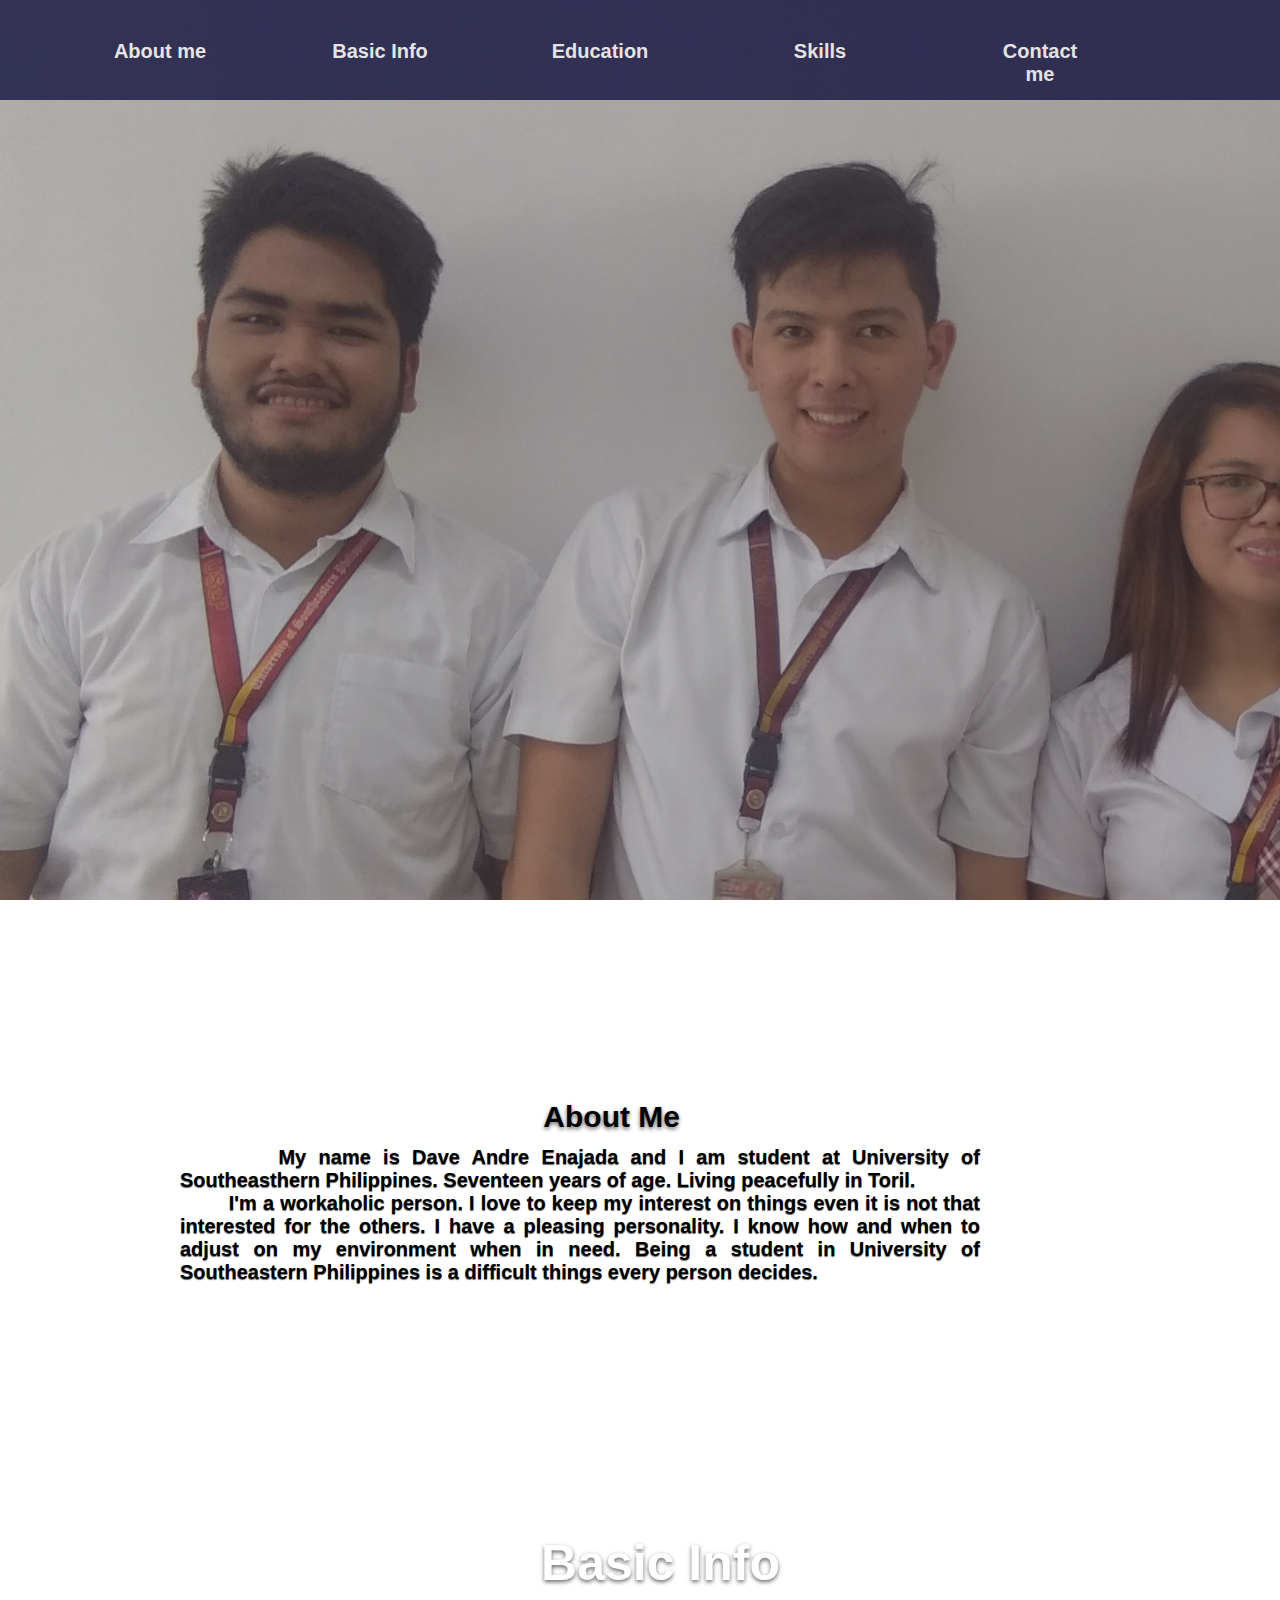
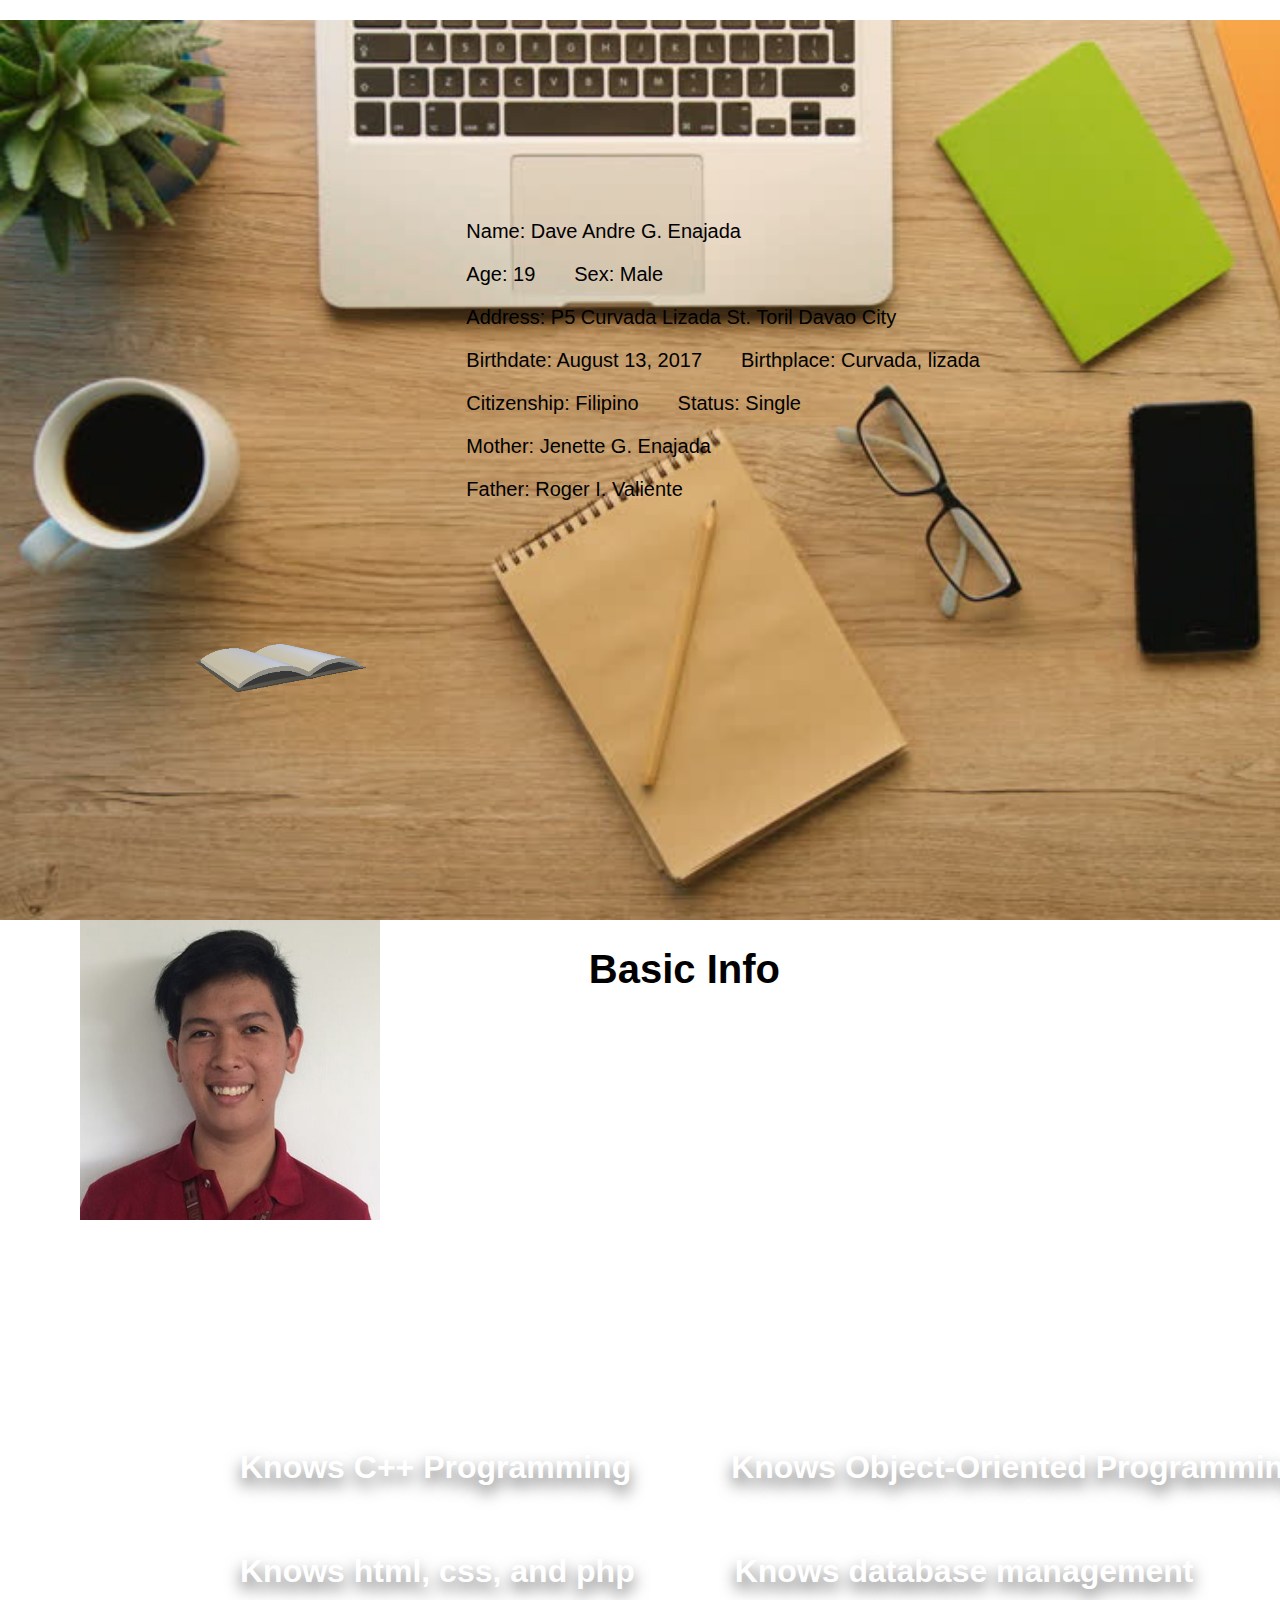
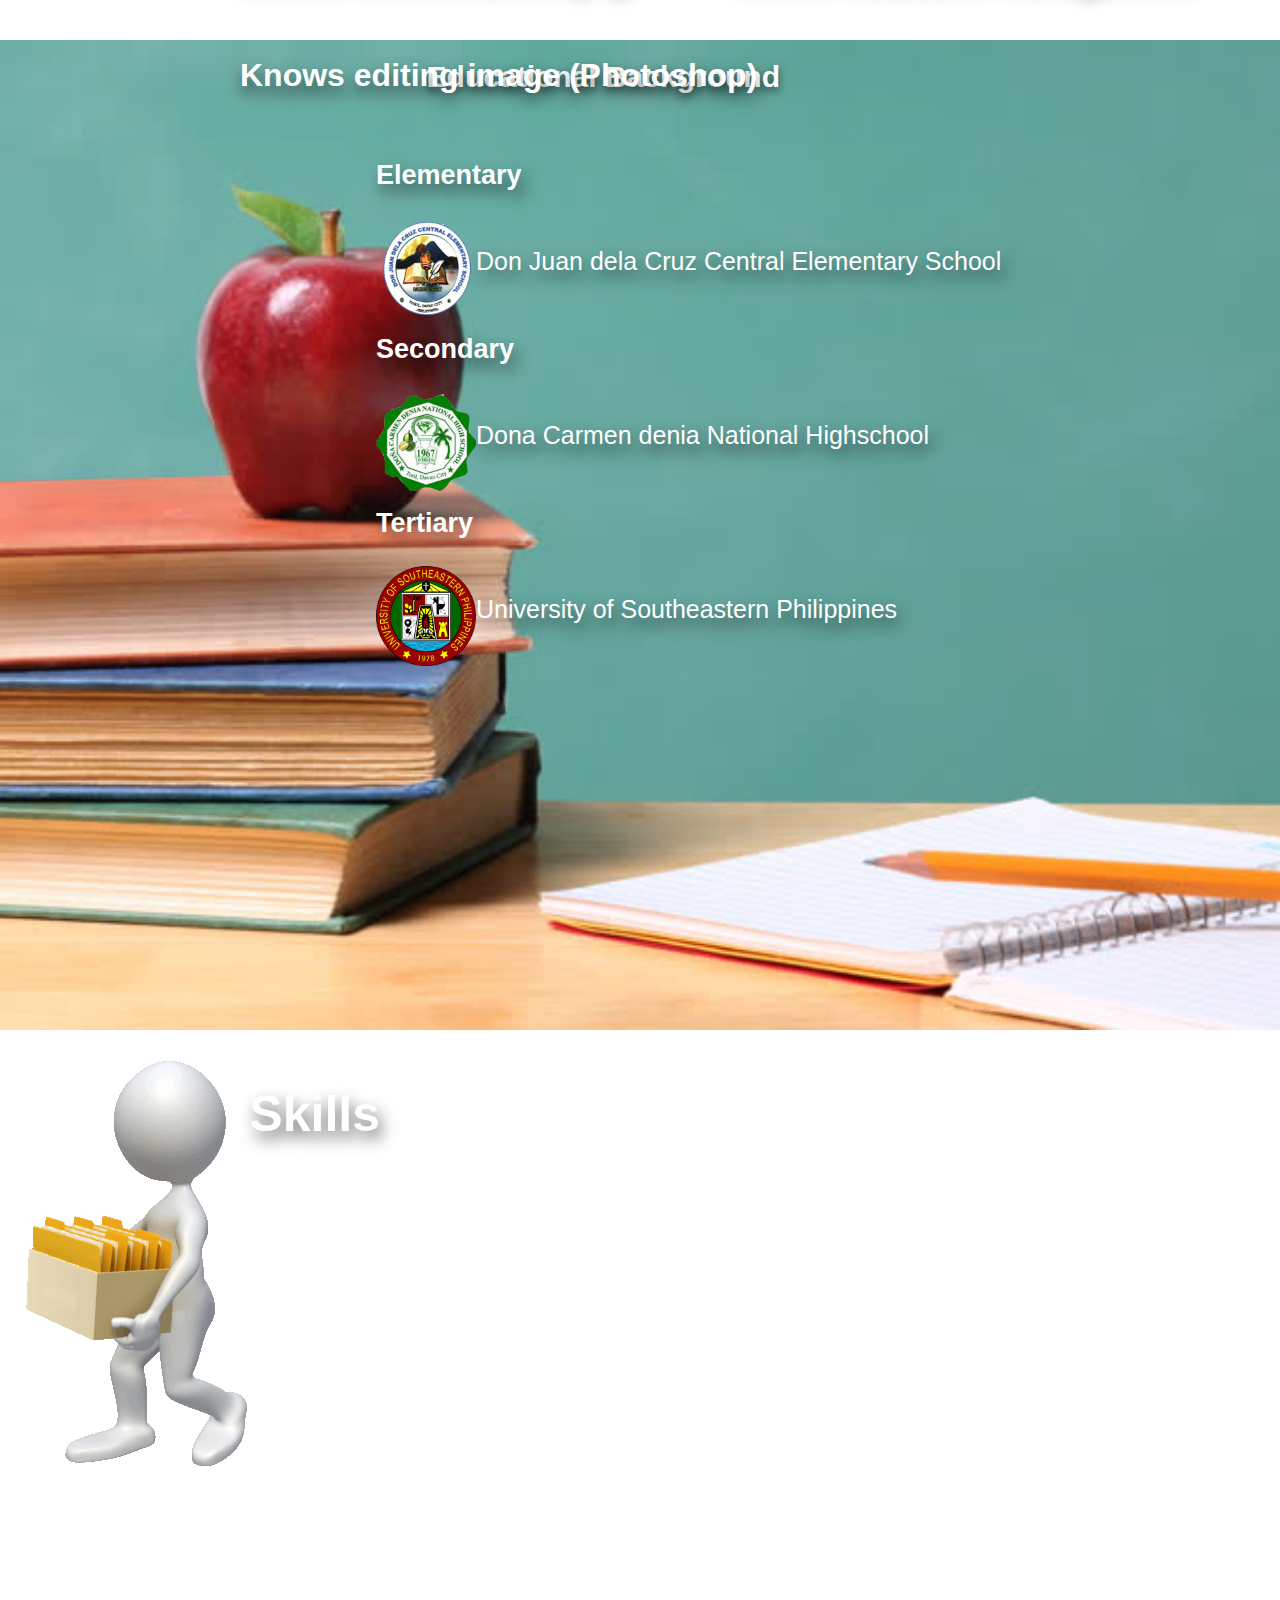
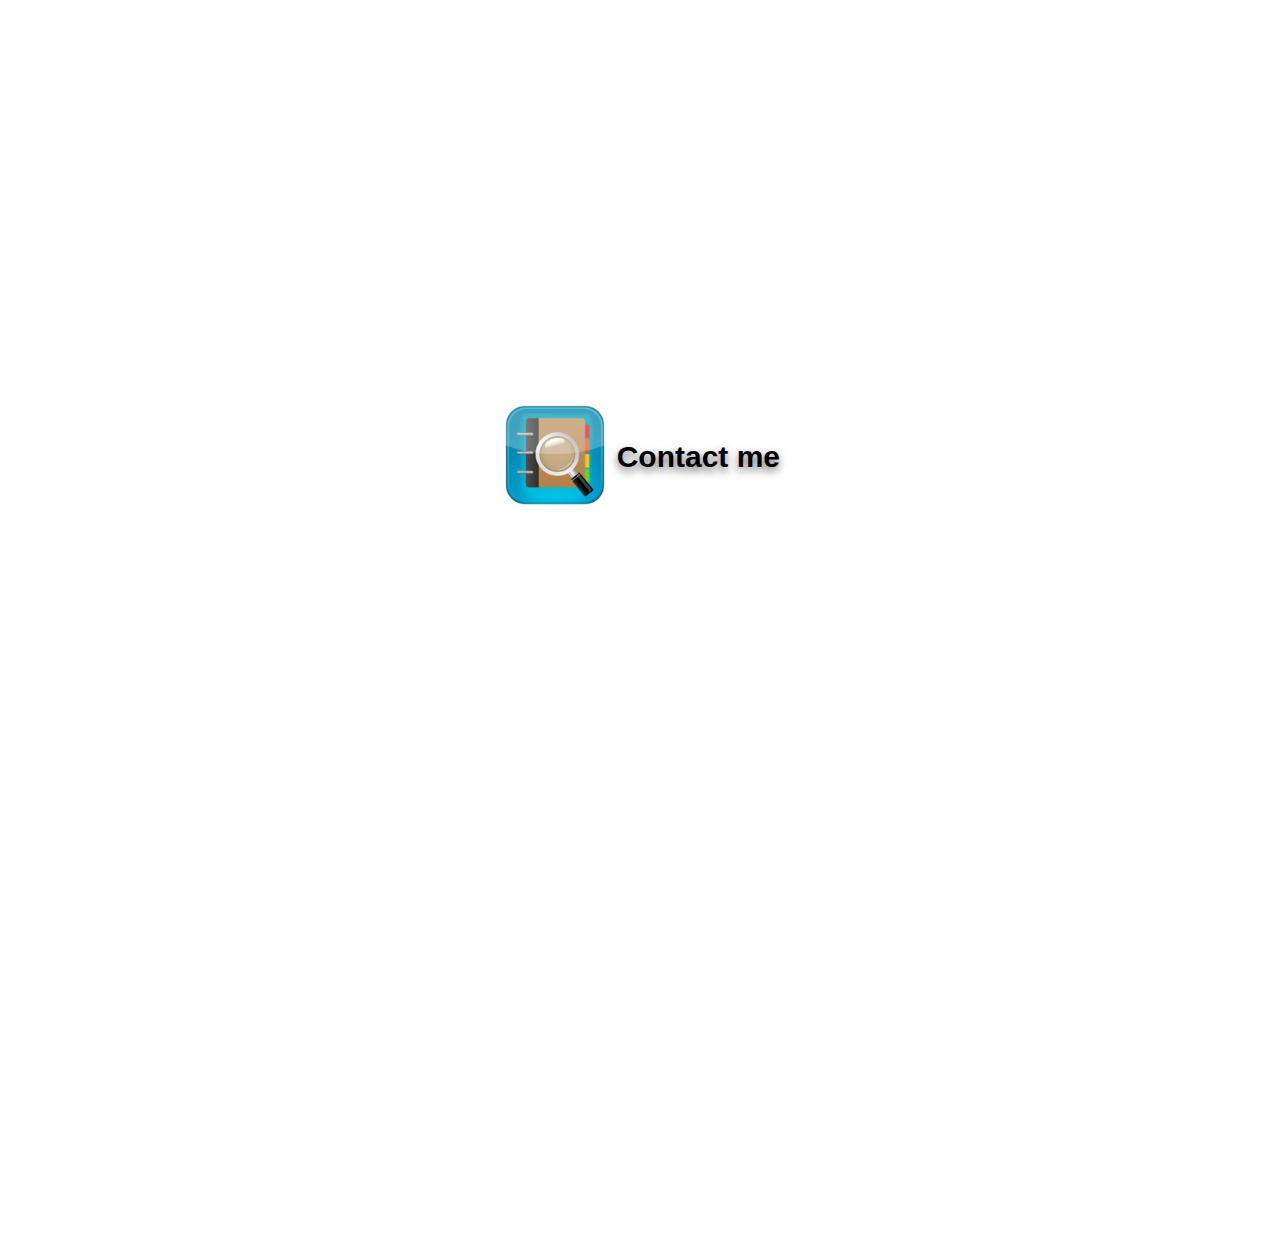
==== Home.html @ ff173f26 "Adding contacts" ====
<!DOCTYPE HTML>

<head>
	<meta charset = "utf-8">
		<title> Dabe</title>
	
	
	<style>
	body{
	margin: 0;
	padding: 0;
	}

	#pict-1{
		height: 110vh;
		width: 100%;
		background-image: url(images/header.jpg);
		background-size: cover;
		display:table;
		background-attachment: fixed;
	}
	#pict-2{
		height: 100vh;
		width: 100%;
		background-image: url(images/basic.jpg);
		background-size: cover;
		display:table;
		
	}
	#pict-3{
		height: 110vh;
		width: 100%;
		background-image: url(images/school.jpg);
		background-size: cover;	
		display:table;
		opacity: 1;
	}
	
	
	
	.header{	
		padding: 0;
		margin-top: 100 px;
		height: 100px;
		width: 100%;
		display:table;
		background-image: url(images/head_back.png);
		opacity: 0.7;
	}
	#menu {
		top: 0;
		background: #000033;
		list-style: none;
		padding: 0;
		width: 100%;
		height: 100px;
		margin: 0;	
		
	}
	li{
		float: left;
		margin-top: 30px;
		margin-left:100px;
	}
	a {
		width: 100px;
		color: white;
		display: block;
		text-decoration: none;
		font-size: 20px;
		text-align: center;
		padding: 10px;
		border-radius: 10px;
		font-family: arial;
		font-weight: bold;		
	}
	a:hover{
		background: #669900;
		trasition: 0.6s;
	}
	
	#a{
		color: white;
		font-family: arial;
		font-weight: bold;
		text-shadow: 0px 4px 8px rgba(0,0,0,0.6);
		font-size: 30px;
		position: absolute;
		right: 500px;
	}
	
	
	#basic_info_part{
		height: 70vh;
		width: 100%;
		background-size: cover;
		display:table;
		background-attachment: fixed;
	}
	img.container_1{
		position: absolute;
		right: 900px;
		width: 300px;
		height: 300px;
		 
	}
	img.profile_basic{
		position: absolute;
		width: 300px;
		height: 300px;
		right: 900px;
	}
	#container_1{
		padding: 0;
		margin: 0;
		width: 10px;
		height: 10vh;
		float: left-side;
	}
	.about_me {
		margin: 0;
		padding: 0;
		background-color: white;
		opacity: 1.0;
		float: left;
	}
	.about_container{
		position: absolute;
		width: 1000px;
		height: 100%px;
		margin: 0;
		padding: 0;
		right: 100px;
	}
	
	#about_me{
		position: absolute;
		justify-content: justify;
		font-family: arial;
		font-weight: bold;
		font-size: 30px;
		color: Black;
		text-shadow: 0px 2px 4px rgba(0,0,0,0.6);
		right: 600px;
	}
	#parag {
		position: absolute;
		font-family: arial;
		font-weight: bold;
		font-size: 20px;
		color: Black;
		text-shadow: 0px 1px 1px rgba(0,0,0,0.6);
		right: 200px;
		float: right;
	}
	#b_info{
		position: absolute;
		justify-content: justify;
		font-family: arial;
		font-weight: bold;
		font-size: 50px;
		color: White;
		text-shadow: 0px 2px 4px rgba(0,0,0,0.6);
		right: 500px;
		top: 1500px;
	}
	.basic_info{
		
		width: 100%;
		height: 80vh;
		font-family: arial;
		font-size: 20px;
		float: center;
		
	}
	#basic_I{
		position: absolute;
		right: 500px;
	}
	#info{
		position: absolute;
		right: 300px;
		top: 1800px;
		
	}
	
	.info_container{
		color: white;
		font-family: arial;
		text-shadow: 4px 8px 16px rgba(0,0,0,0.6);
		font-size: 25px;
		position: absolute;
		right: 200px;
		width: 55%;
		
	}
	
	#b {
		font-weight: bold;
		font-size: 27px;
	}
	
	#book{
		width: 200px;
		height: 100px;
		position: absolute;
		right: 900px;
		top: 2200px;
	}
	
	#elem{
		width: 100px;
		height: 100px;
		float: left;
	}
	#s{
		font-family: arial;
		color: white;
		font-weight: bold;
		font-size: 50px;
		text-shadow: 4px 8px 16px rgba(0,0,0,0.6);
		position: absolute;
		right: 900px;
	}
	#skills{
		height: 100vh;
		width: 100%;
		background-color: white;
		background-attachment: fixed;
		background-image: url(images/skills_back.jpg);
		background-size: cover;
	}
	
	#l{
		list-style: none;
		color: white;
		font-family: arial;
		text-shadow: 0px 8px 16px rgba(0,0,0,0.6);
	}
	#s_list{
		display: table;
		width: 100%;
		height: 100%;
		padding: 0;
		margin: 0;
		position: absolute;
		right: -100px;
		top: 2950px;
	}
	#contacts{
		background-color: white;
		width: 100%;
		height: 100vh;
		background-size: cover;
	}
	#c {
		font-family: arial;
		font-size: 30px;
		position: absolute;
		right: 500px;
		text-shadow: 0px 4px 8px rgba(0,0,0,0.6);
	}
	
	#phone{
		width: 100px;
		height: 100px;
		position: absolute;
		right: 675px;
		
	}
	#social{
	
	}
	@media(max-width: 960px){
		#container-home{
			width: auto;
			height: auto;
		}
		
	}
	
	</style>
</head>


<body id = "container-home">
	
	<div id = "pict-1" background = "images/header.jpg" >
		<div  class = "header">
			<ul id = "menu">
				<li> <a href = "#about_me"> About me</a></li>
				<li> <a href = "#pict-2"> Basic Info</a></li>
				<li> <a href = "#pict-3"> Education</a></li>
				<li> <a href = "#skills"> Skills</a></li>
				<li> <a href = "#"> Contact me</a></li>
			</ul>
		</div>
	</div>
	
	<div background-color = "white" id = "basic_info_part">
		<div id="container_1">
				
		</div>
		
		<div class = "about_me">
			<h1 id = "about_me"> About Me</h1>
				
			<div class = "about_container" align = "justify">
				<p id = "parag"><br><br> &nbsp &nbsp &nbsp &nbsp My name is Dave Andre Enajada and I am student
				at University of Southeasthern Philippines. Seventeen years
				of age. Living peacefully in Toril.
				<br> &nbsp &nbsp &nbsp &nbsp I'm a workaholic person. I love to keep my interest on things even it is 
				not that interested for the others. I have a pleasing personality. I know how and when to adjust on my
				environment when in need. Being a student in University of Southeastern Philippines is a difficult things
				every person decides. 
				<br> &nbsp &nbsp &nbsp &nbsp </p>
			</div>
		
		</div>
	</div>
	

	<div id = "pict-2" >
		<h1 id = "b_info"> Basic Info</h1>
	</div>
	<div class = "basic_info">
		<h1 id = "basic_I">
			Basic Info
		</h1>
		
		<img class = "profile_basic" alt = "profile" src= "images/dabe_intro_2.jpg">	
		
		</img>
		
		<div id = "info">
			<P>Name: Dave Andre G. Enajada</p>
			<P>Age: 19 &nbsp &nbsp &nbsp Sex: Male</p>
			<p>Address: P5 Curvada Lizada St. Toril Davao City</p>
			<p>Birthdate: August 13, 2017 &nbsp &nbsp &nbsp Birthplace: Curvada, lizada</p>
			<p>Citizenship: Filipino &nbsp  &nbsp  &nbsp Status: Single</p>
			<p>Mother: Jenette G. Enajada  &nbsp  &nbsp</p>
			<p>Father: Roger I. Valiente</p>
			
		</div>
	</div>
	
	
	<div id = "pict-3" background = "images/school.jpg" >
		<div id = "word">
			<h1 id = "a" > Educational Background</h1>
		</div>
		
		<div class = "info_container">		
			<p id = "b" ><br><br><br> Elementary </p>
			<img id = "elem" alt = "<<Logo Here>>" src = "images/elem_logo.png" ></img>
			<p><br> Don Juan dela Cruz Central Elementary School</p>
			<p id = "b" ><br>Secondary</p>
			<img id = "elem" alt = "<<Logo Here>>" src = "images/secondary_logo.png" ></img>
			<p><br>Dona Carmen denia National Highschool</p>
			<p id = "b" ><br>Tertiary</p>
			<img id = "elem" alt = "<<Logo Here>>" src = "images/tertiary_logo.png" ></img>
			<p><br>University of Southeastern Philippines</p>
		</div>
		<img id = "book" alt = "<<Logo here>>" src = "images/book.gif"> </img>
	
	</div>
	<div id = "skills"> 
		<h1 id = "s"> Skills<h1>
		<div id = "s_list">
			<ul id = "l">
				<li> <br>Knows C++ Programming</li>
				<li> <br>Knows Object-Oriented Programming</li>
				<li> <br>Knows html, css, and php</li>
				<li> <br>Knows database management</li>
				<li> <br>Knows editing image (Photoshop)</li>
			</ul>
		</div>
		<img id = "s_pict" alt = "<<Logo Here>>" src = "images/skilled.gif"></img> 
	</div>
	
	<div id = "contacts" >
		<h1 id = "c"> <br><br>Contact me</h1>
		<br><br><br><img id = "phone" alt = "<<Logo Here>>" src = "images/glass_phone.png"><br> </img>
		<div id = "social"> 
		
		</div>
	
	</div>
	
</body>
 
<footer>
</footer>
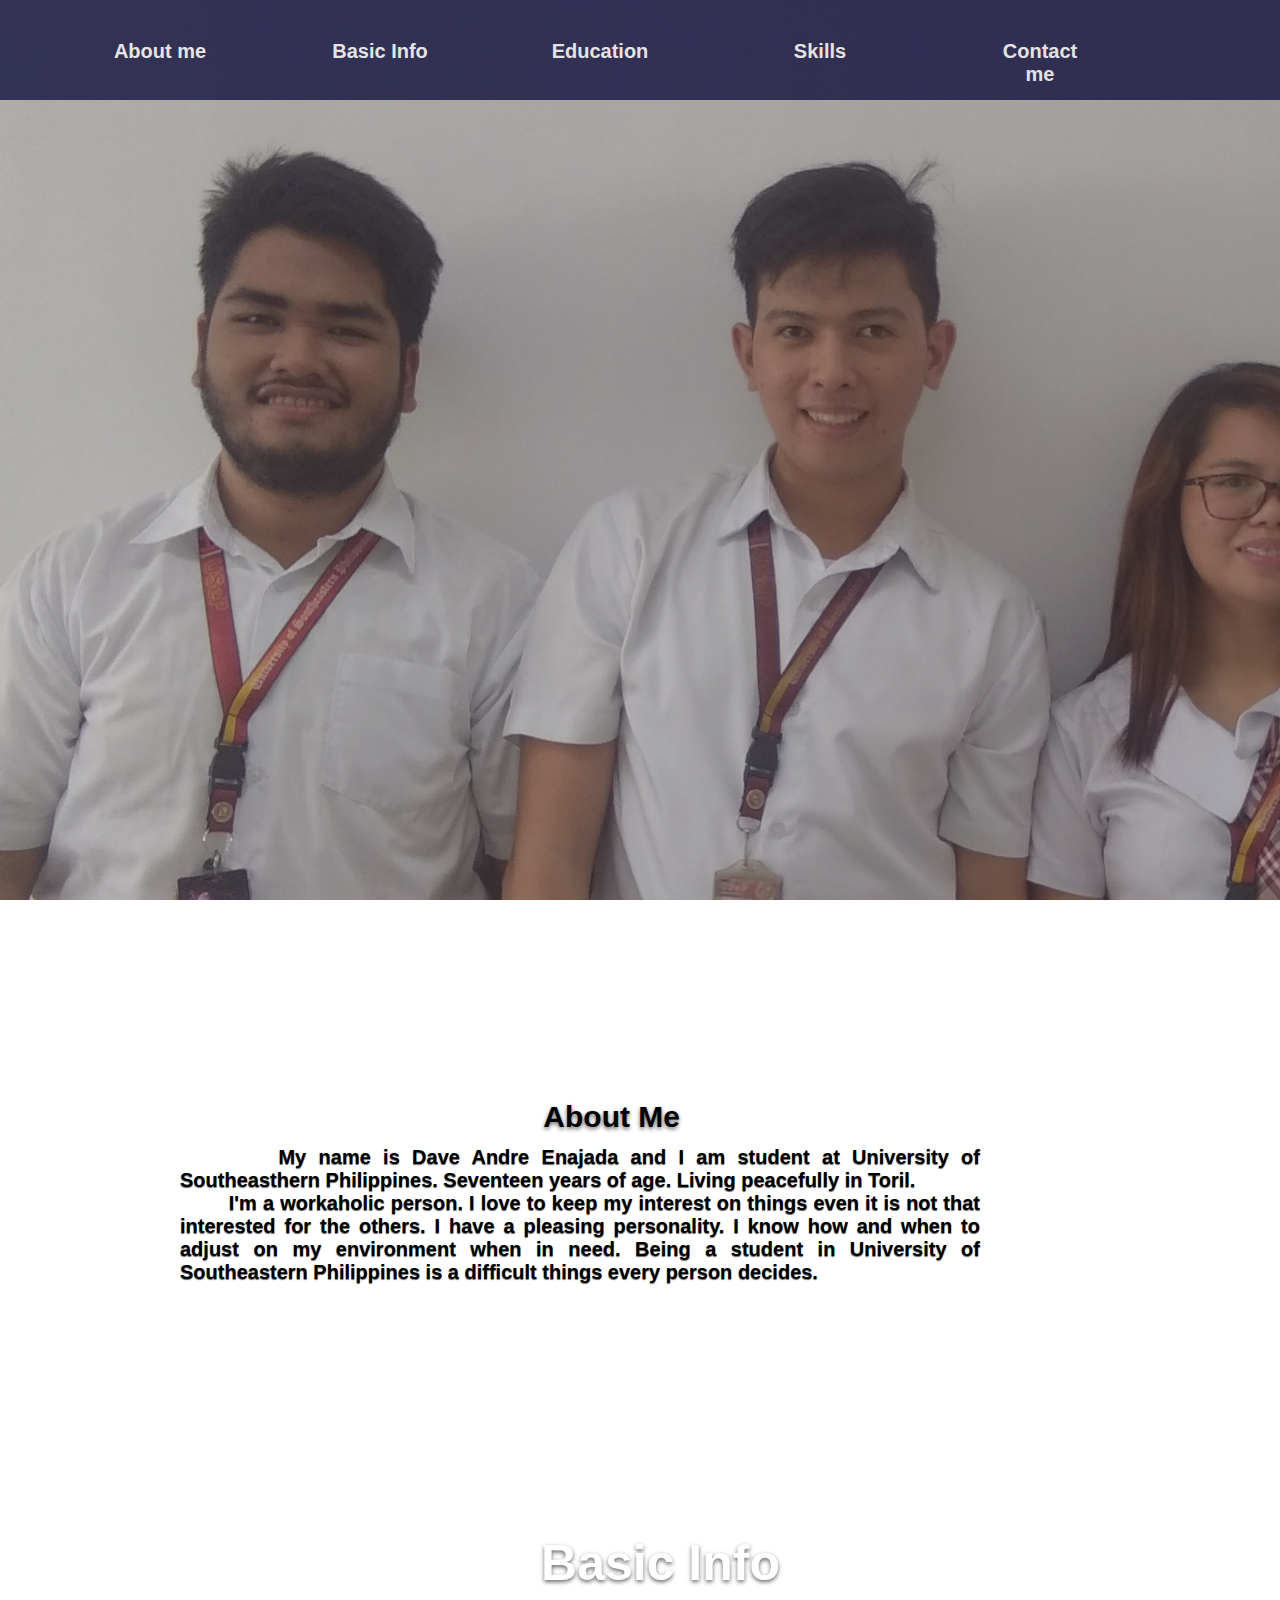
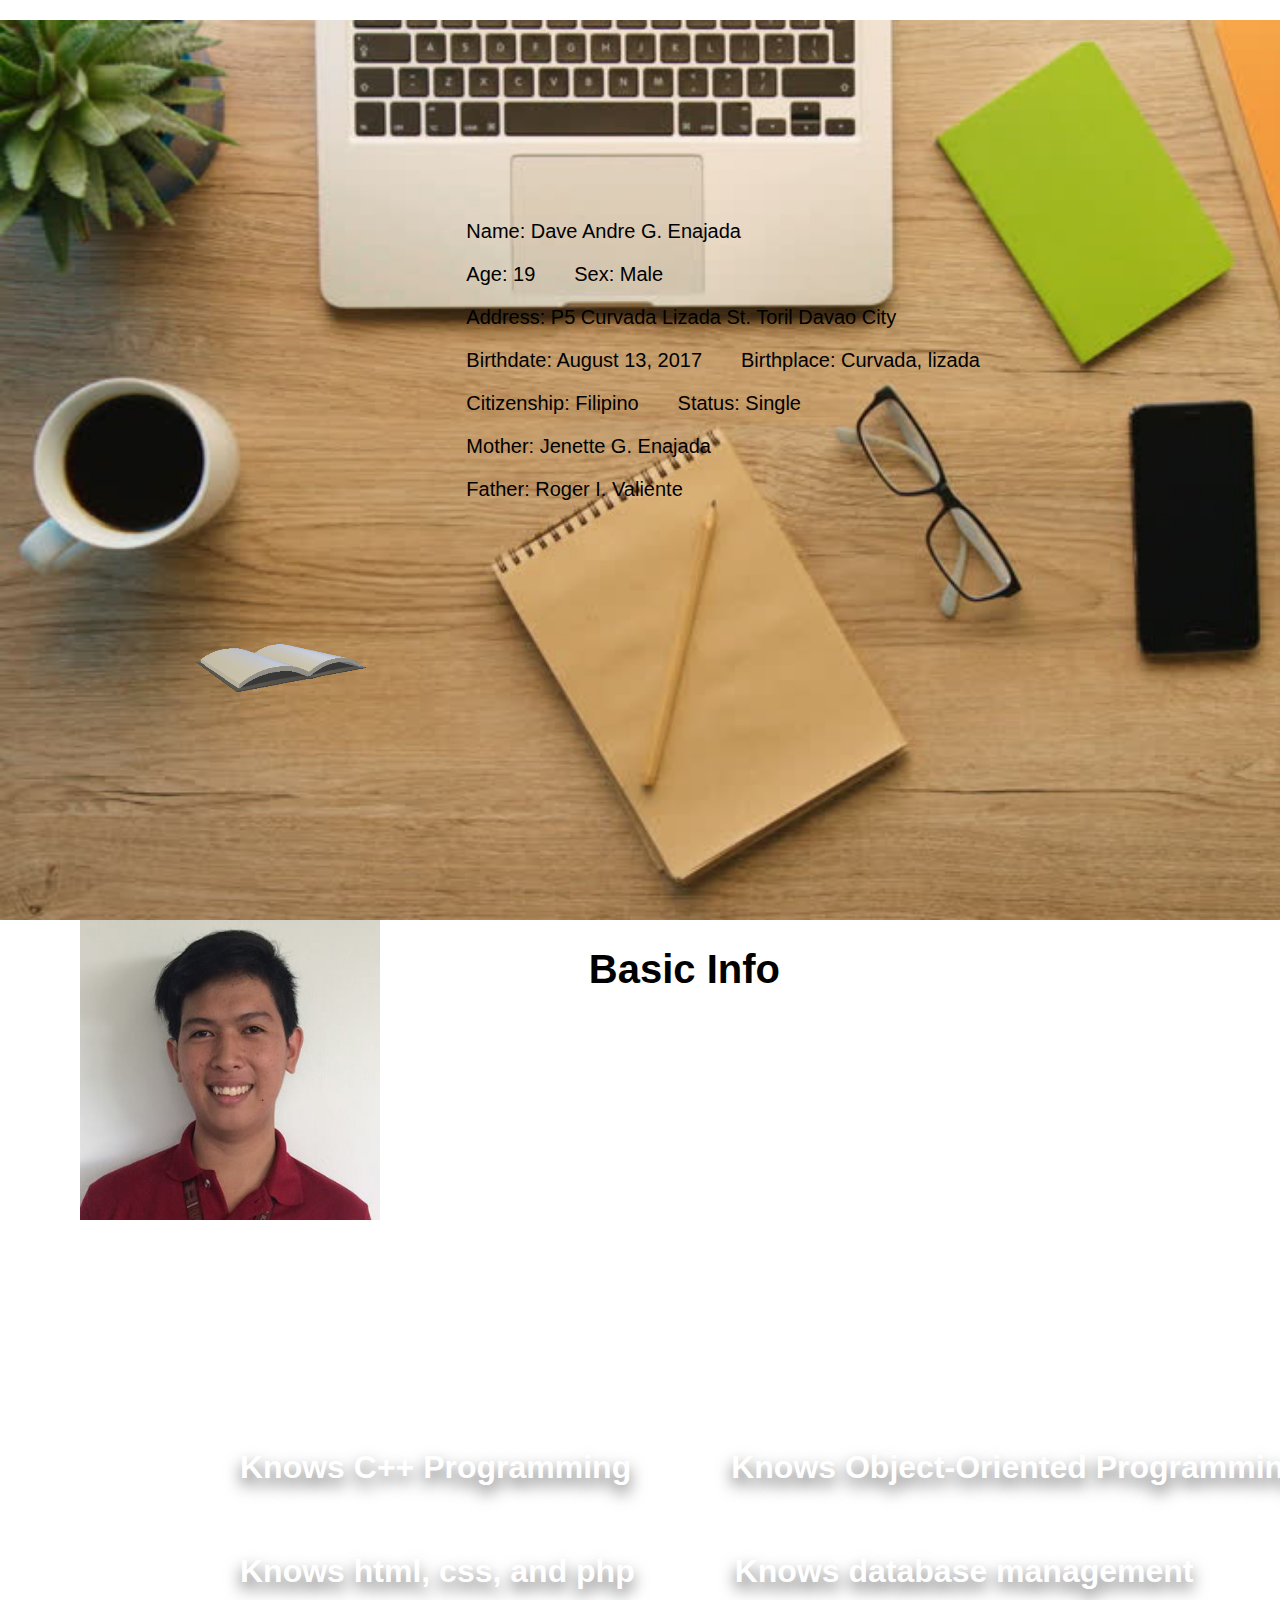
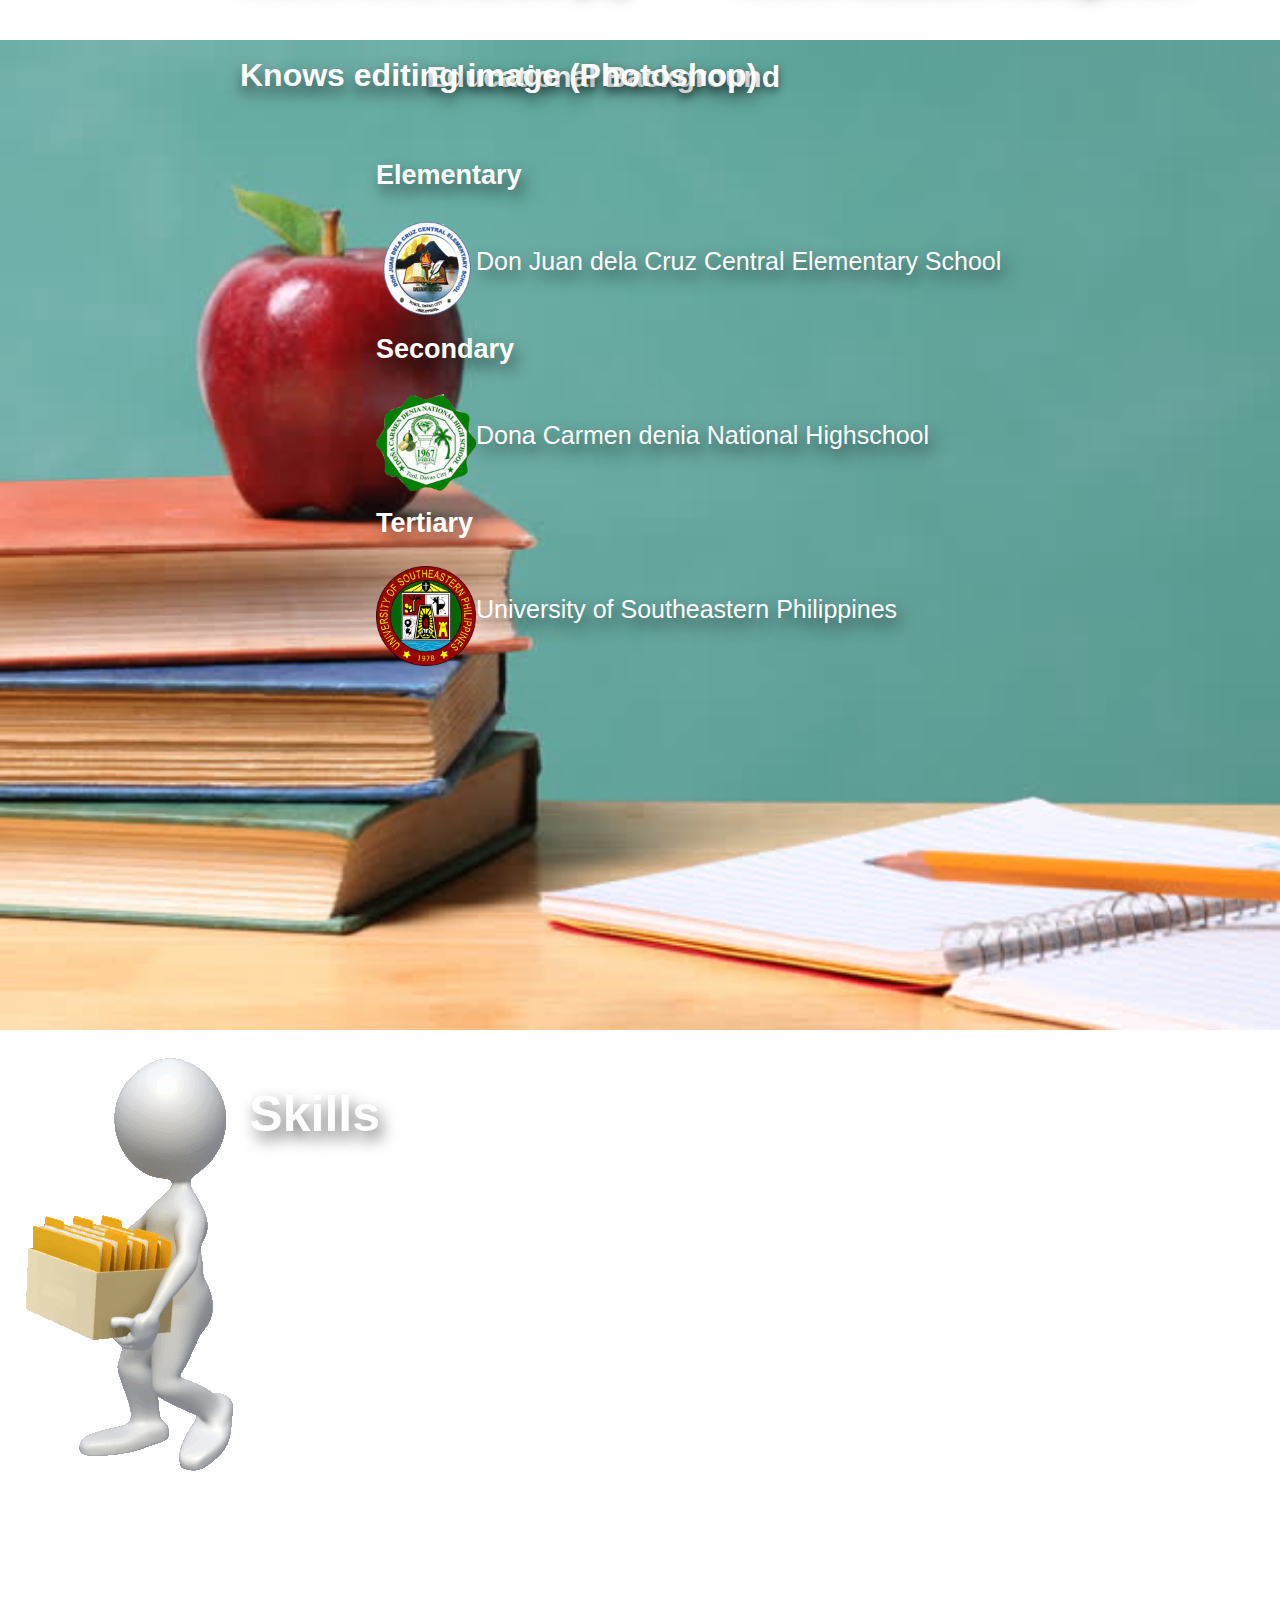
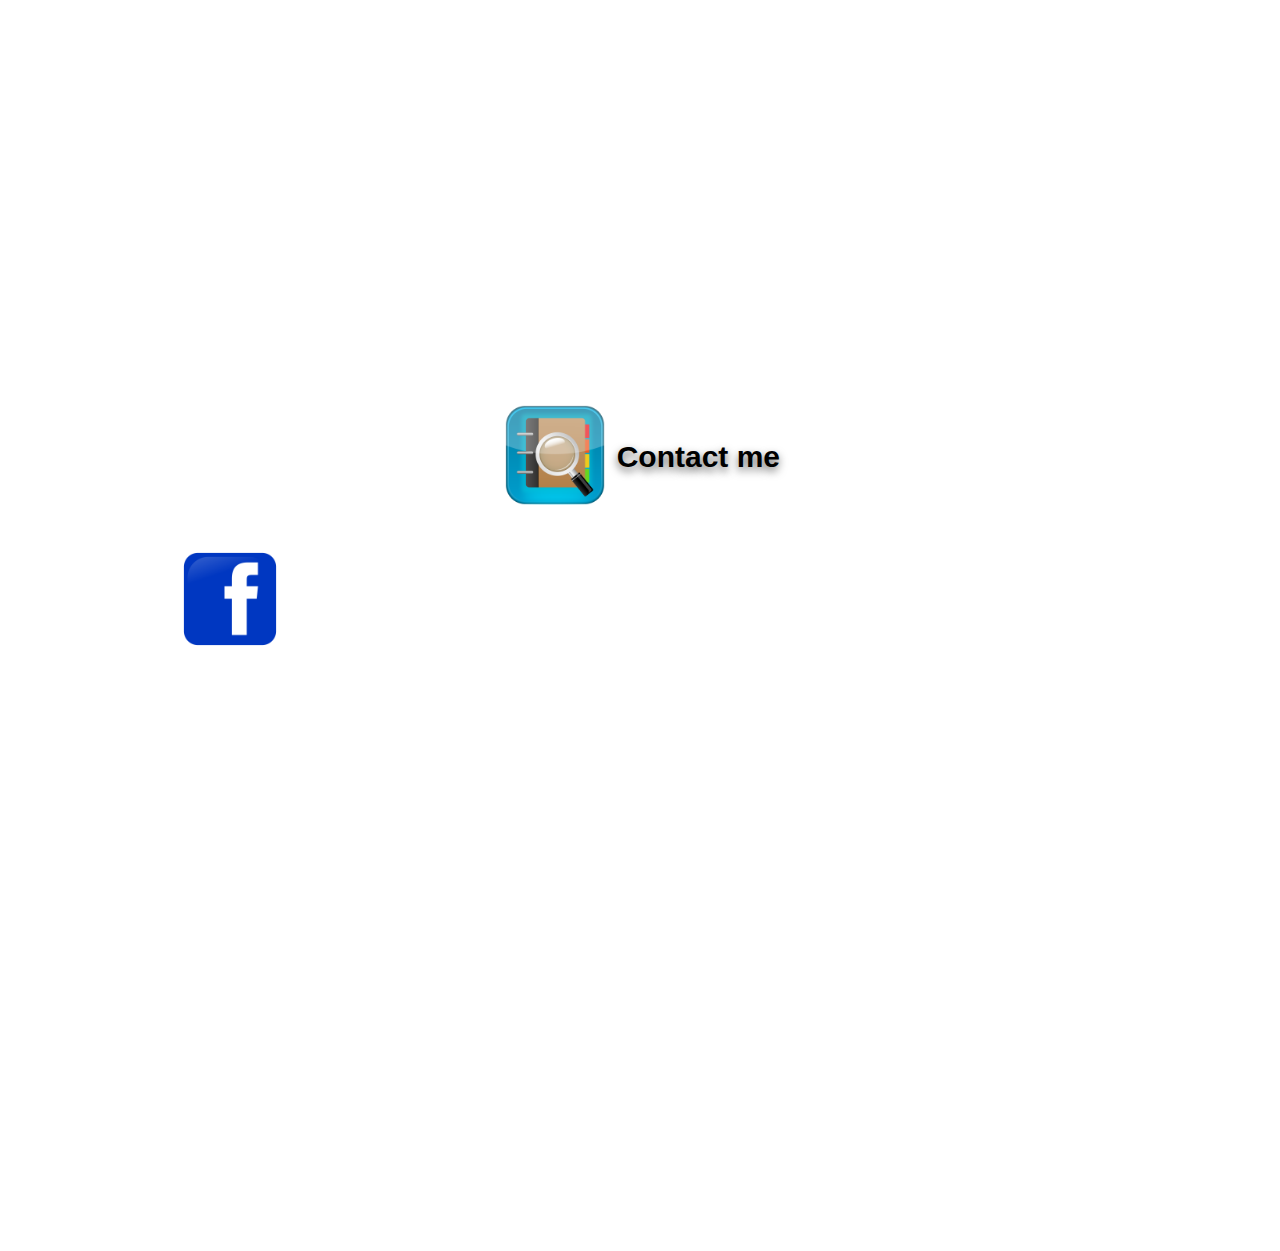
==== commit cfc9ae31: "inserting fb logo to file" ====
--- a/Home.html
+++ b/Home.html
@@ -269,7 +269,16 @@
 		
 	}
 	#social{
-	
+		width: 100%;
+		height: 30vh;
+		margin: 0;
+		padding: 0;
+	}
+	#fb{
+		width: 100px;
+		height: 100px;
+		position: absolute;
+		right: 1000px;
 	}
 	@media(max-width: 960px){
 		#container-home{
@@ -381,8 +390,9 @@
 	<div id = "contacts" >
 		<h1 id = "c"> <br><br>Contact me</h1>
 		<br><br><br><img id = "phone" alt = "<<Logo Here>>" src = "images/glass_phone.png"><br> </img>
-		<div id = "social"> 
-		
+		
+		<br><br><br><br><br><br><br><div id = "social"> 
+			<img id = "fb" alt = "<<Logo here>>" src = "images/facebook-logo-3.png"></div>
 		</div>
 	
 	</div>
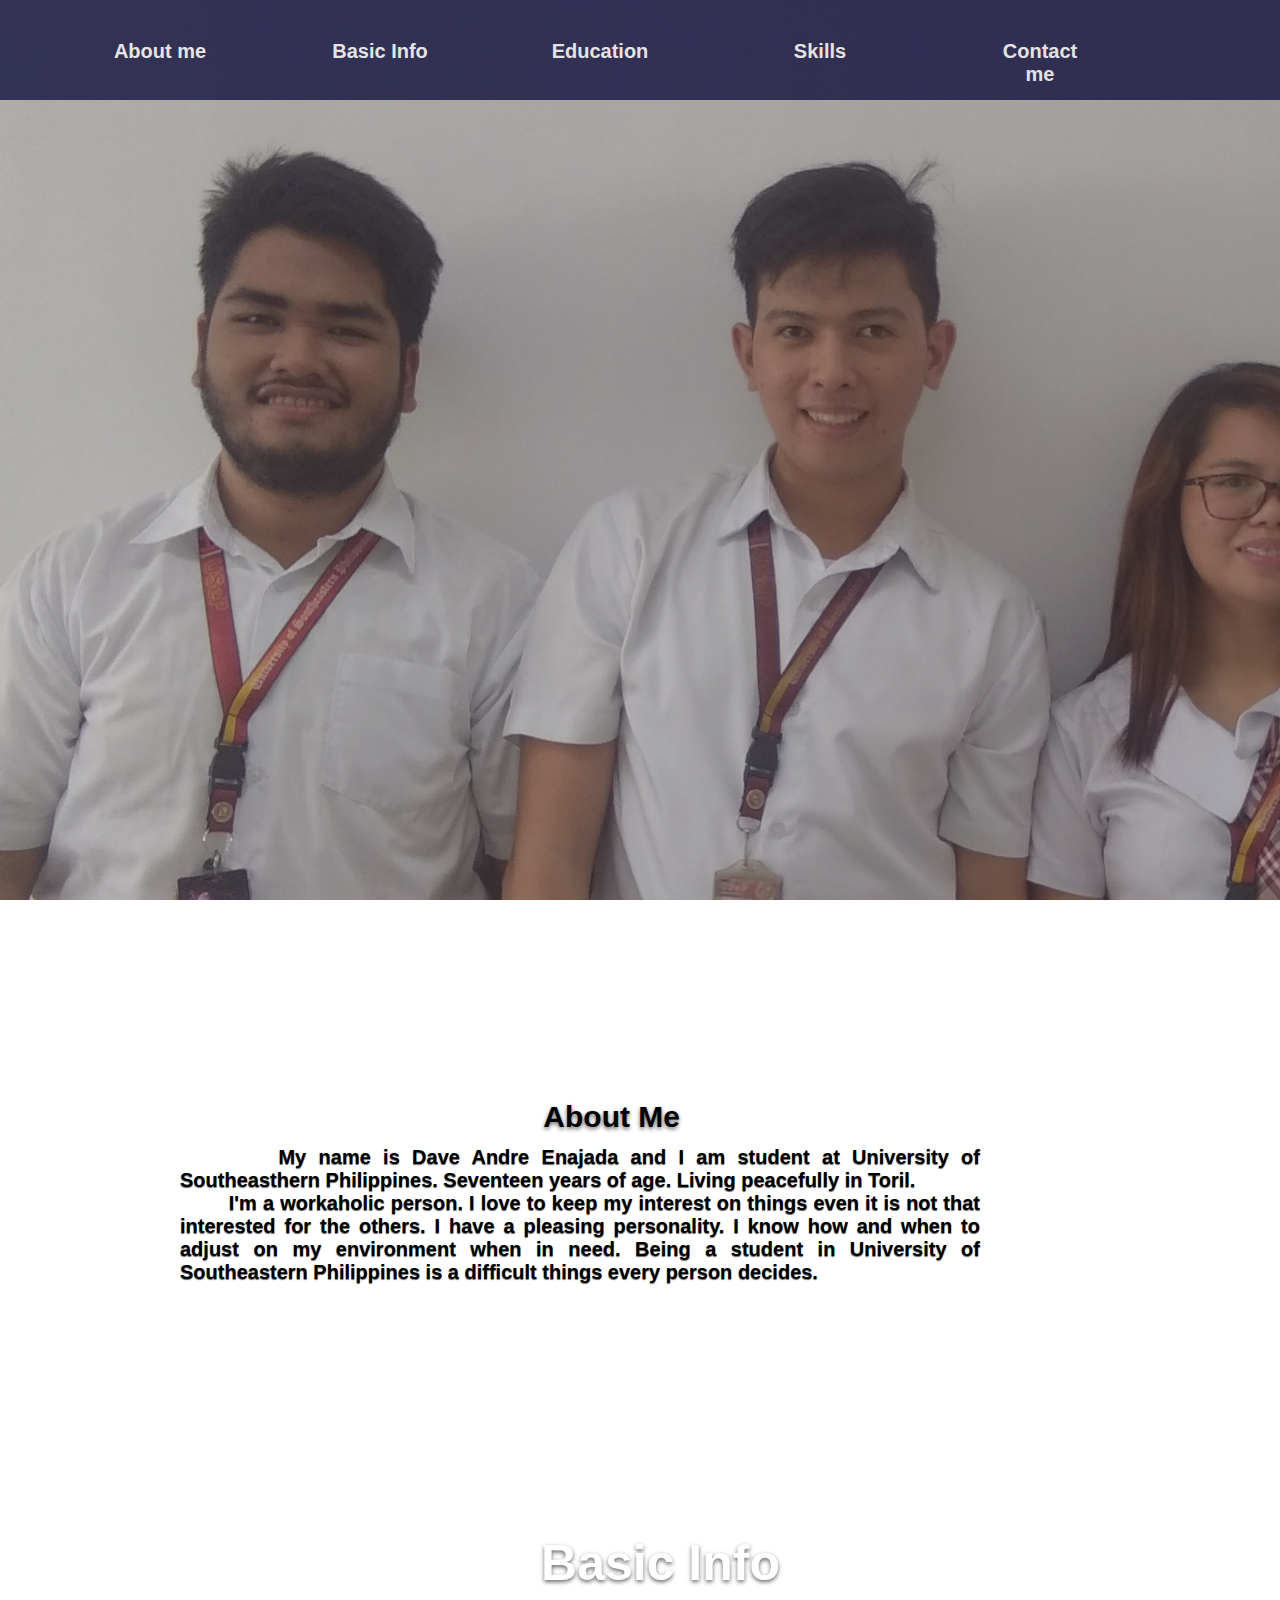
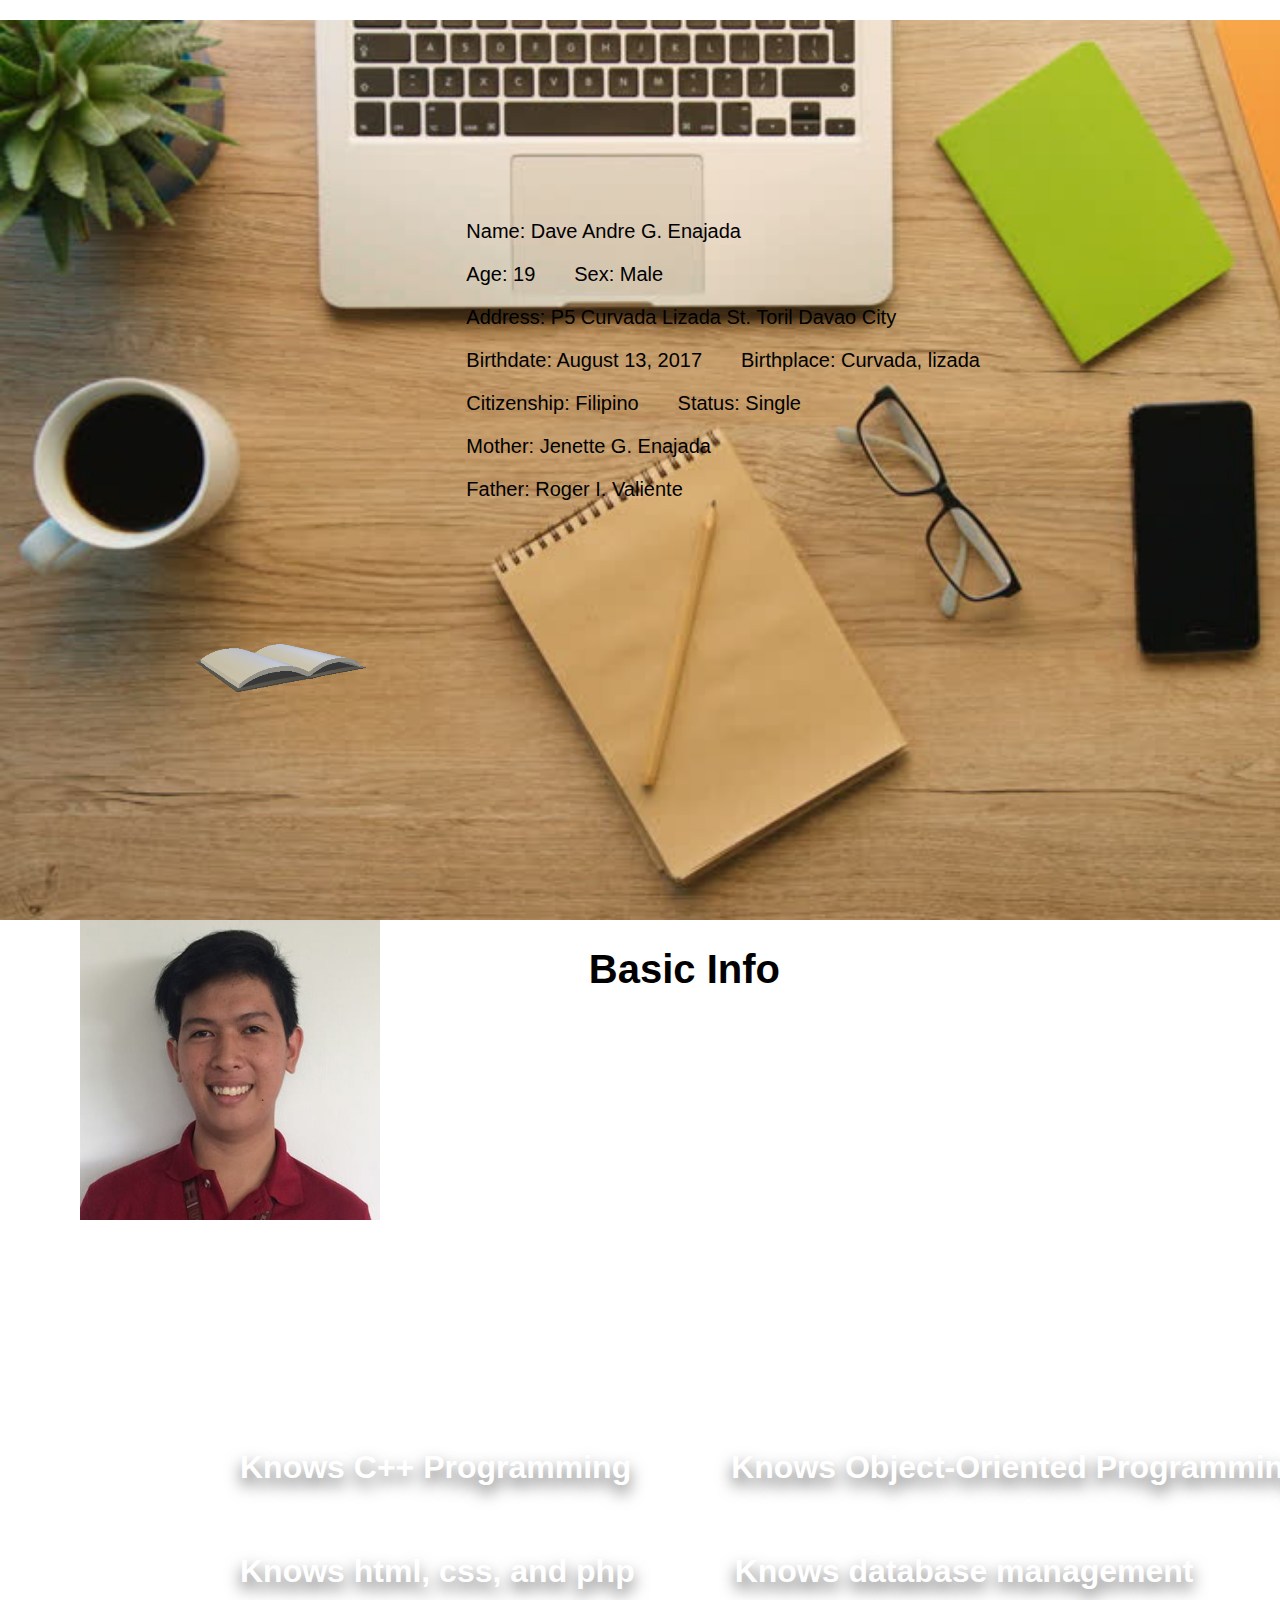
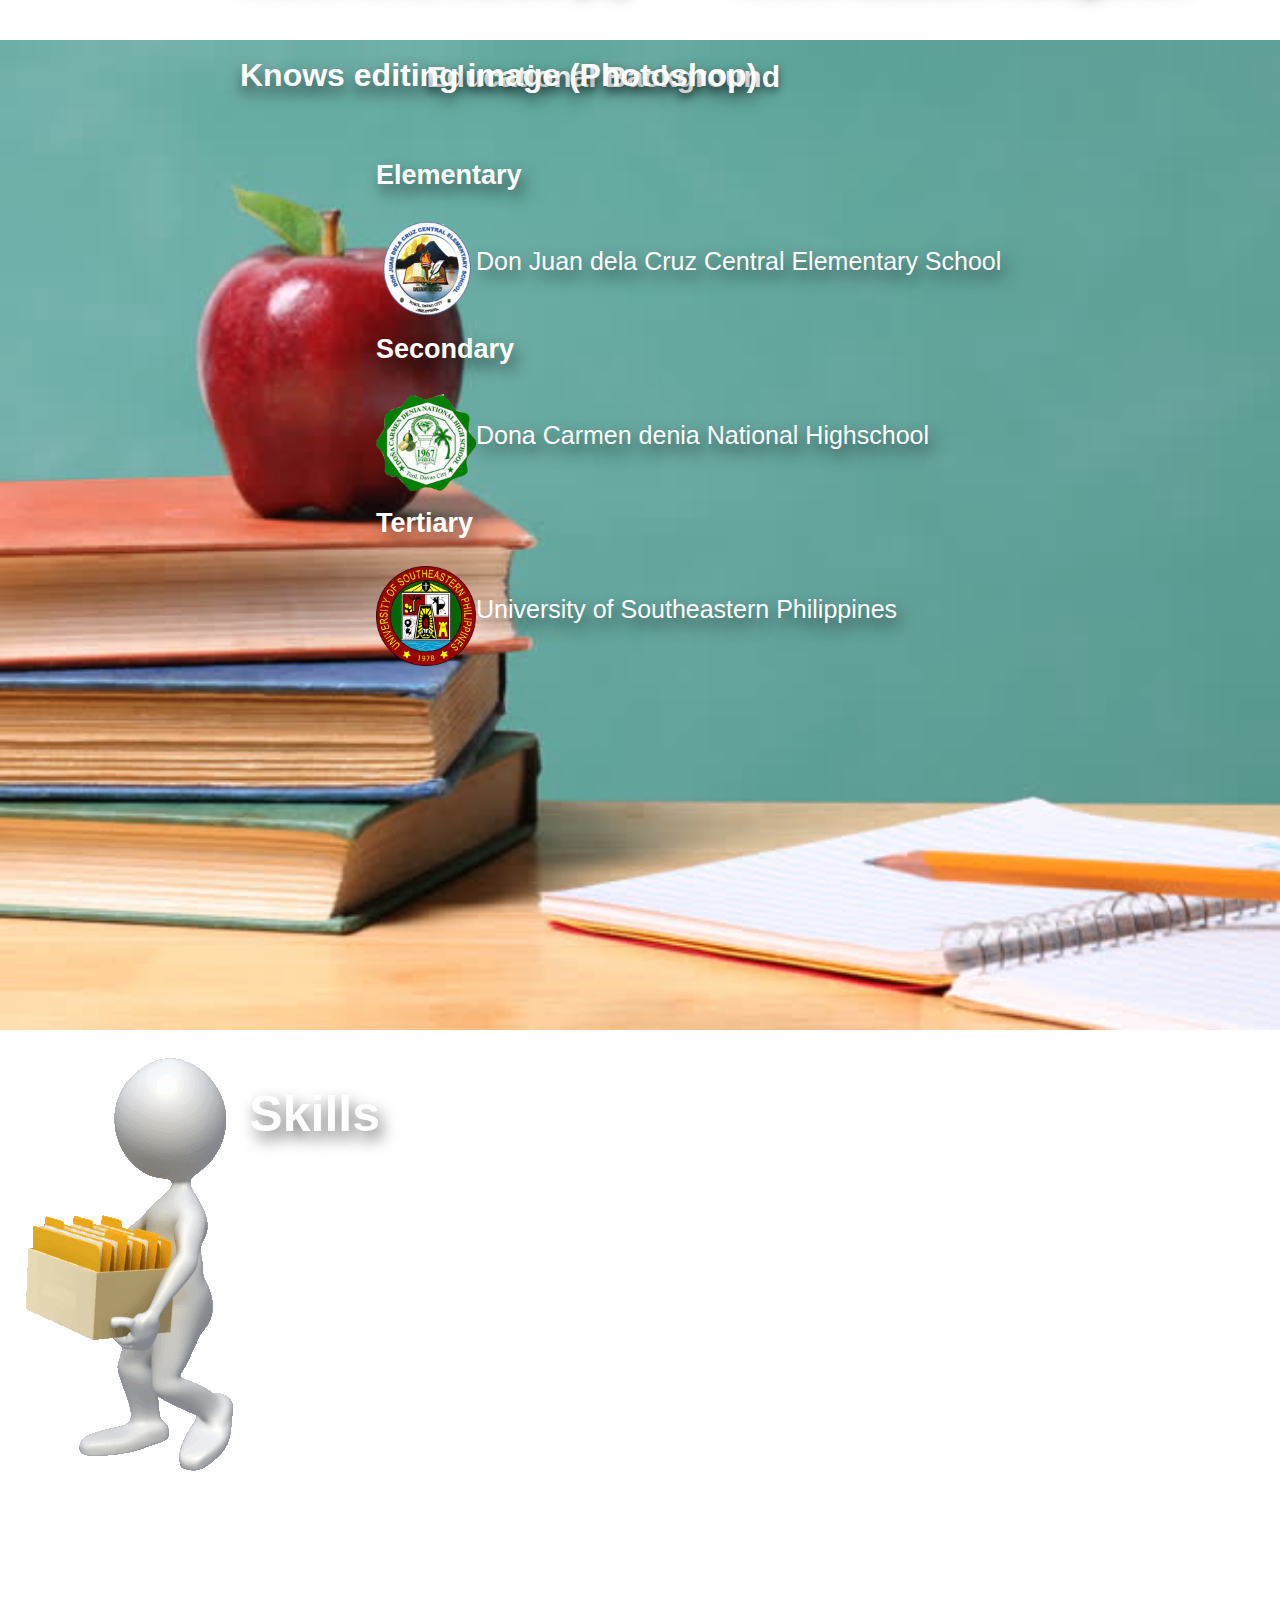
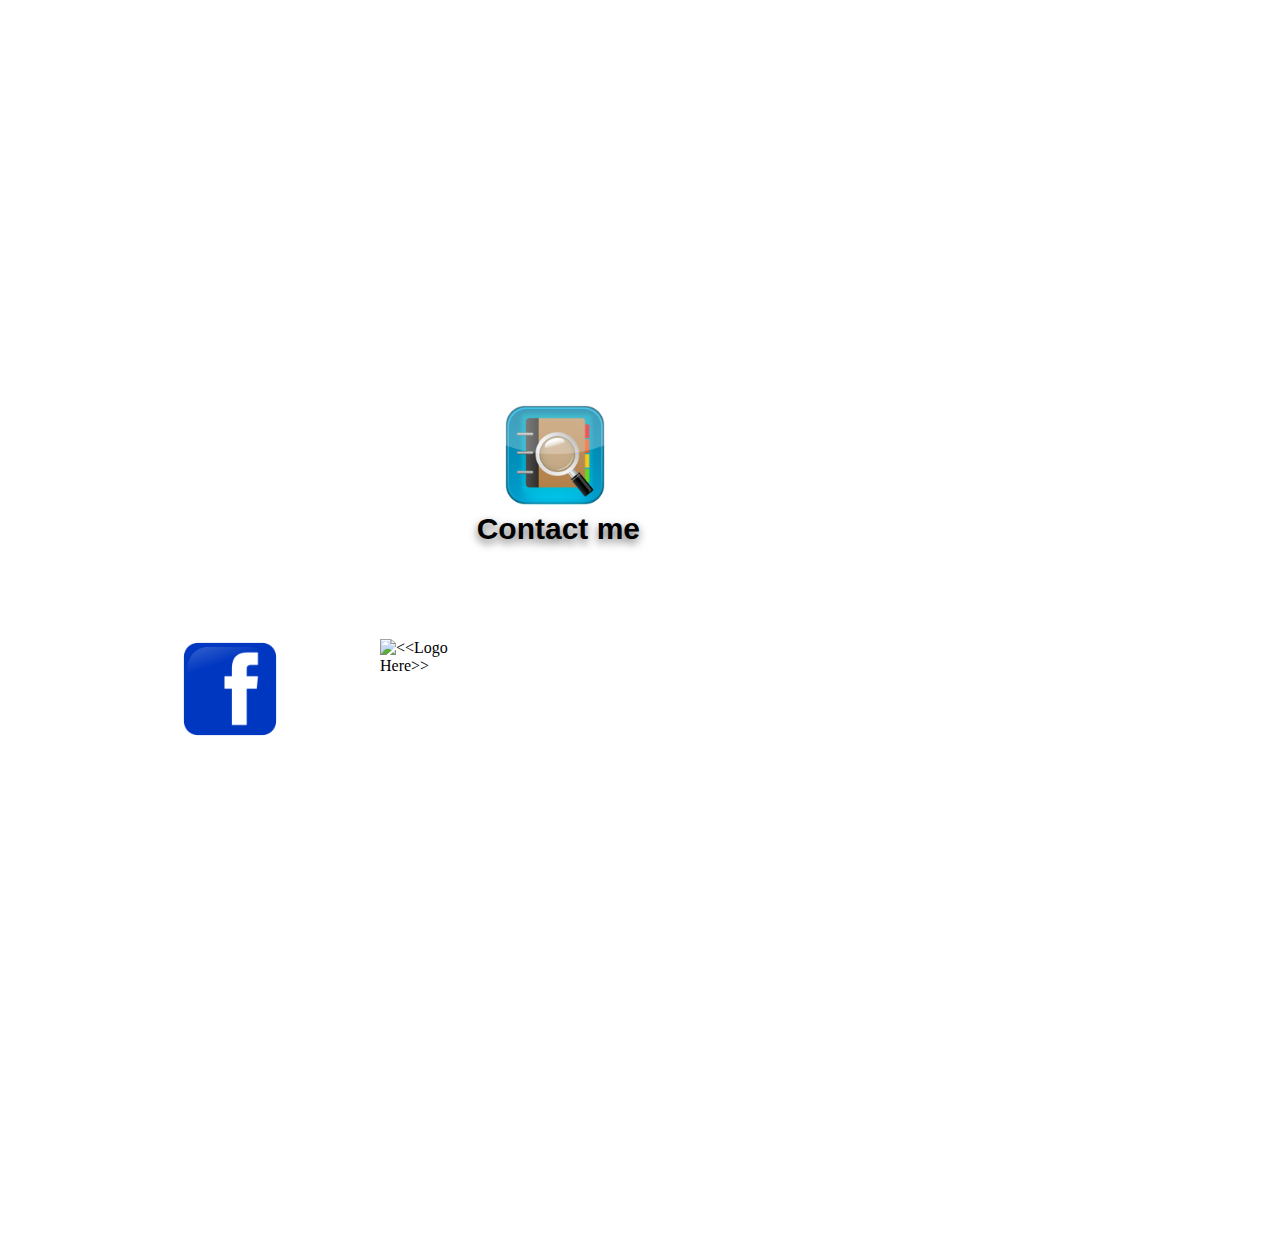
==== commit 6c45e6e6: "inserting twitter logo to file" ====
--- a/Home.html
+++ b/Home.html
@@ -257,7 +257,7 @@
 		font-family: arial;
 		font-size: 30px;
 		position: absolute;
-		right: 500px;
+		right: 640px;
 		text-shadow: 0px 4px 8px rgba(0,0,0,0.6);
 	}
 	
@@ -279,6 +279,12 @@
 		height: 100px;
 		position: absolute;
 		right: 1000px;
+	}
+	#twitter{
+		width: 100px;
+		height: 100px;
+		position: absolute;
+		right: 800px;
 	}
 	@media(max-width: 960px){
 		#container-home{
@@ -388,11 +394,12 @@
 	</div>
 	
 	<div id = "contacts" >
+		<br><br><br><img id = "phone" alt = "<<Logo Here>>" src = "images/glass_phone.png"><br> </img>
 		<h1 id = "c"> <br><br>Contact me</h1>
-		<br><br><br><img id = "phone" alt = "<<Logo Here>>" src = "images/glass_phone.png"><br> </img>
-		
-		<br><br><br><br><br><br><br><div id = "social"> 
-			<img id = "fb" alt = "<<Logo here>>" src = "images/facebook-logo-3.png"></div>
+		
+		<br><br><br><br><br><br><br><br><br><br><br><br><div id = "social"> 
+			<img id = "fb" alt = "<<Logo here>>" src = "images/facebook-logo-3.png"></img>
+			<img id = "twitter" alt = "<<Logo Here>>" src = "images/twitter-Download-PNG.png"></img>
 		</div>
 	
 	</div>
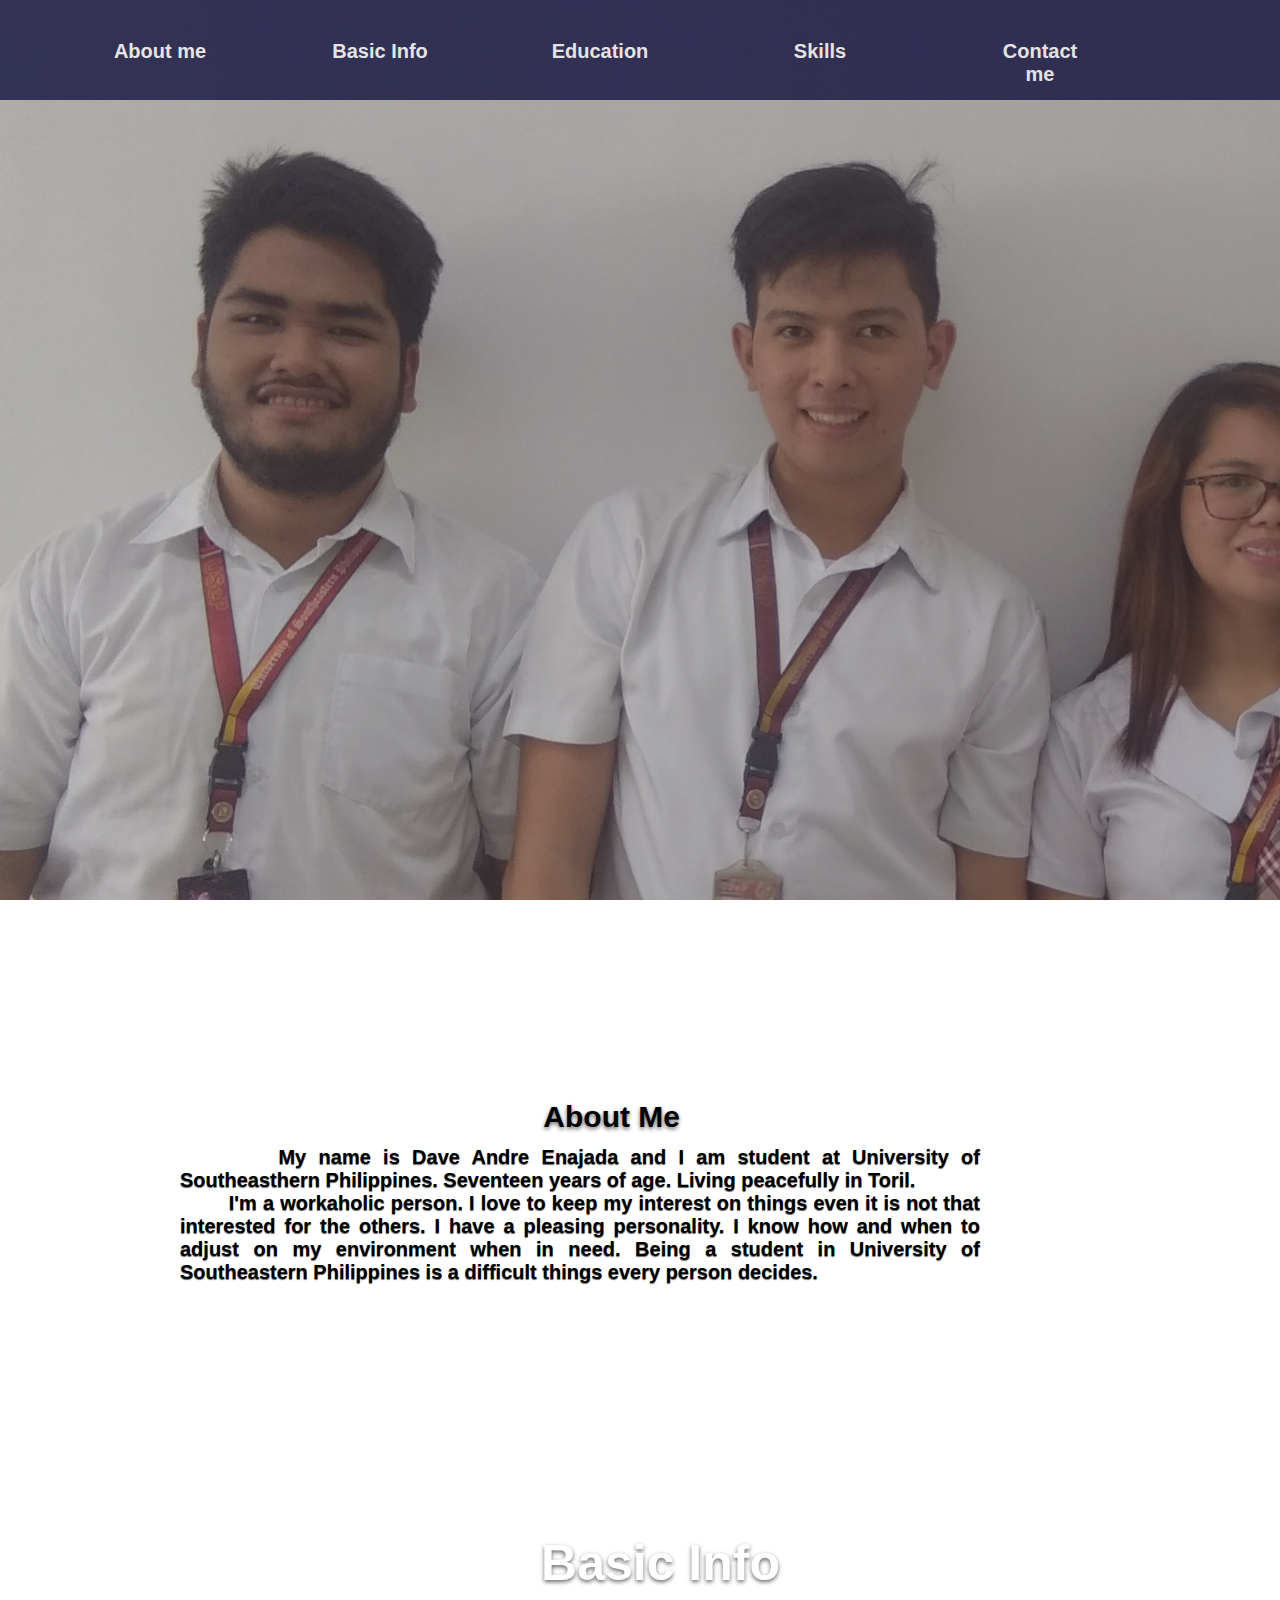
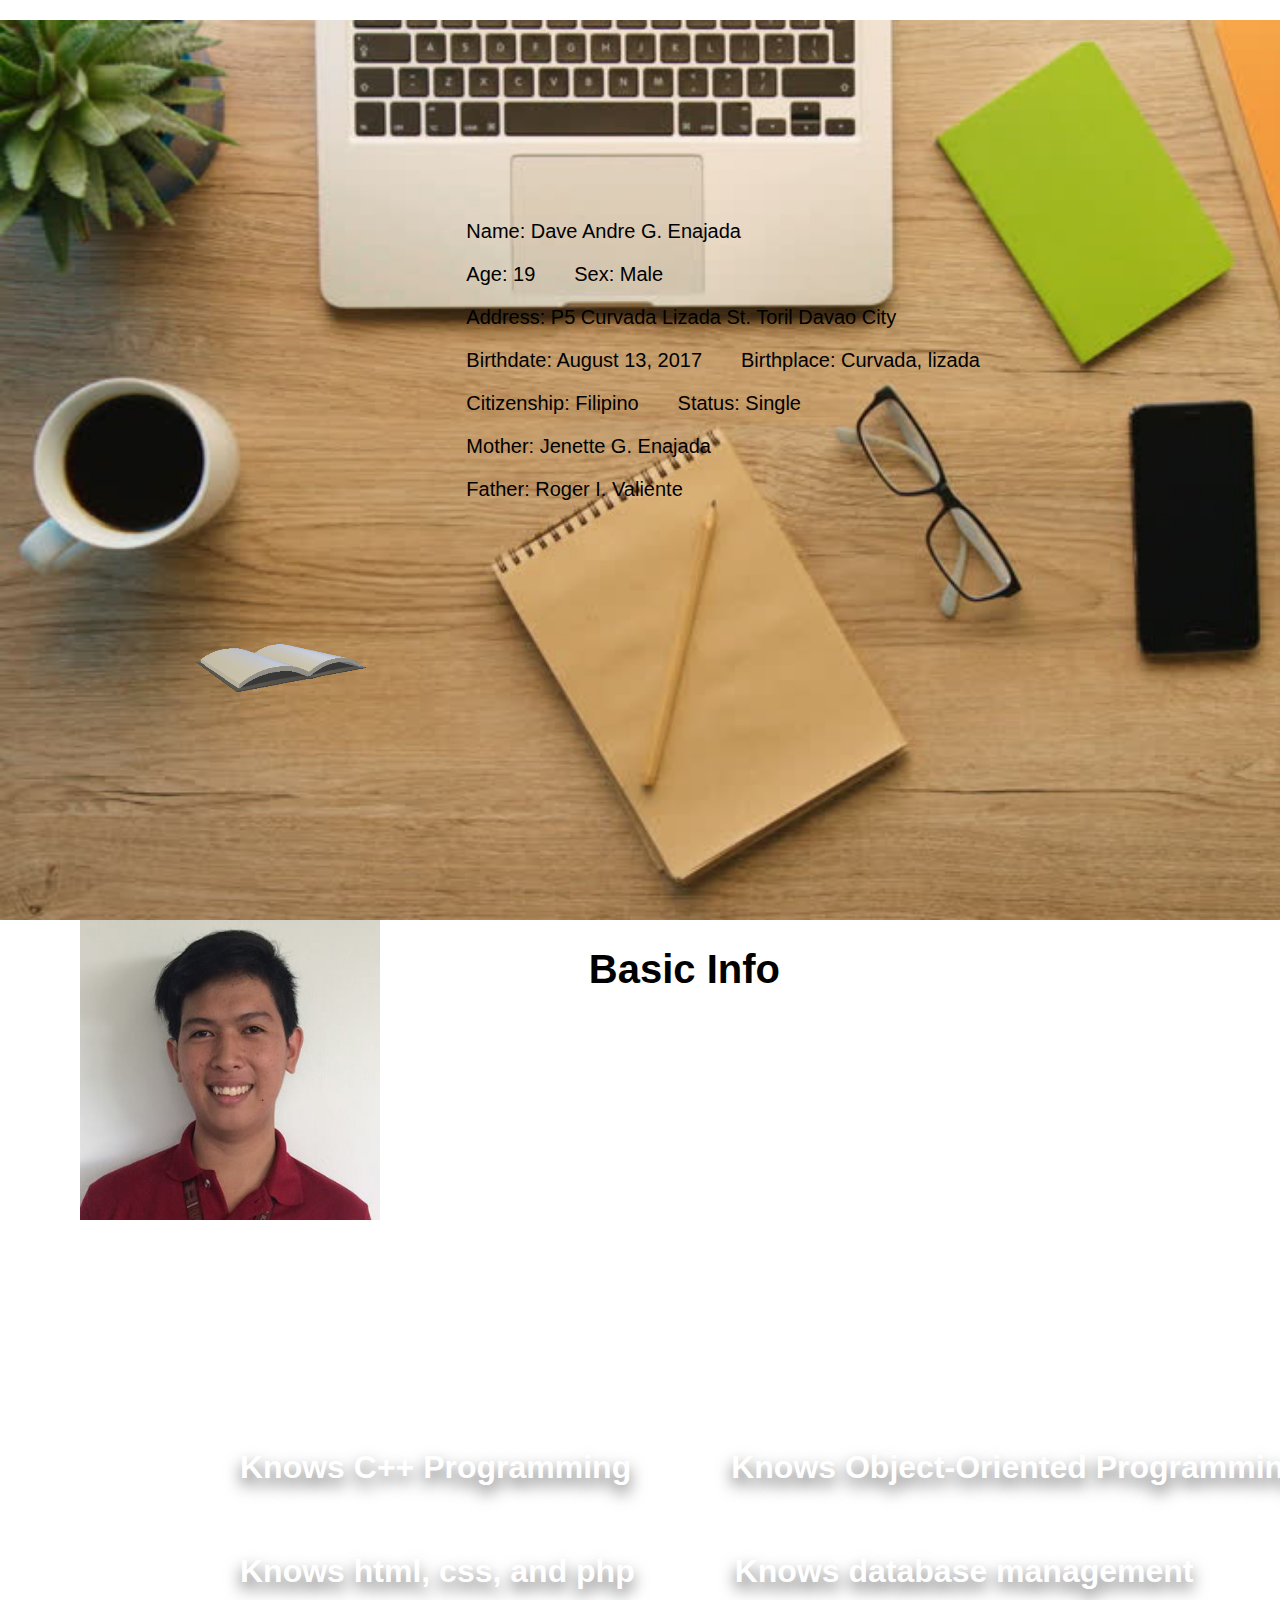
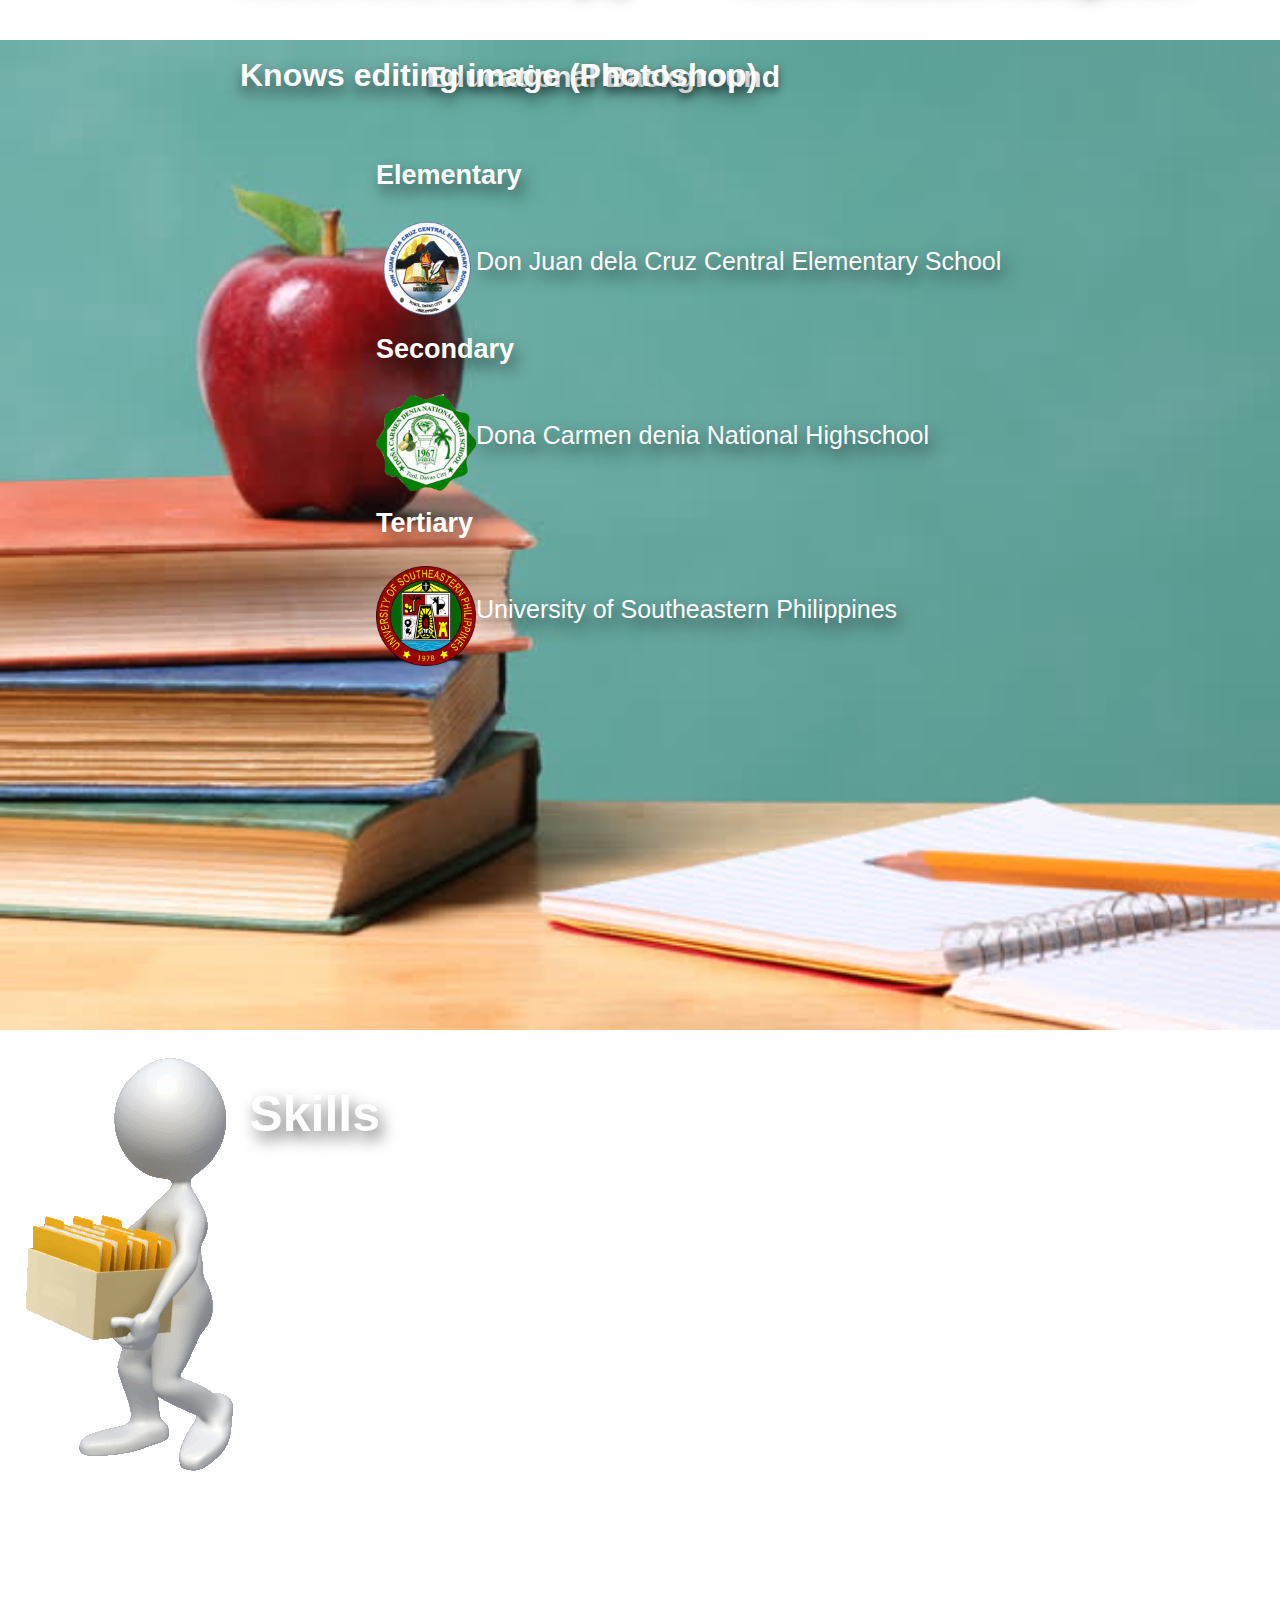
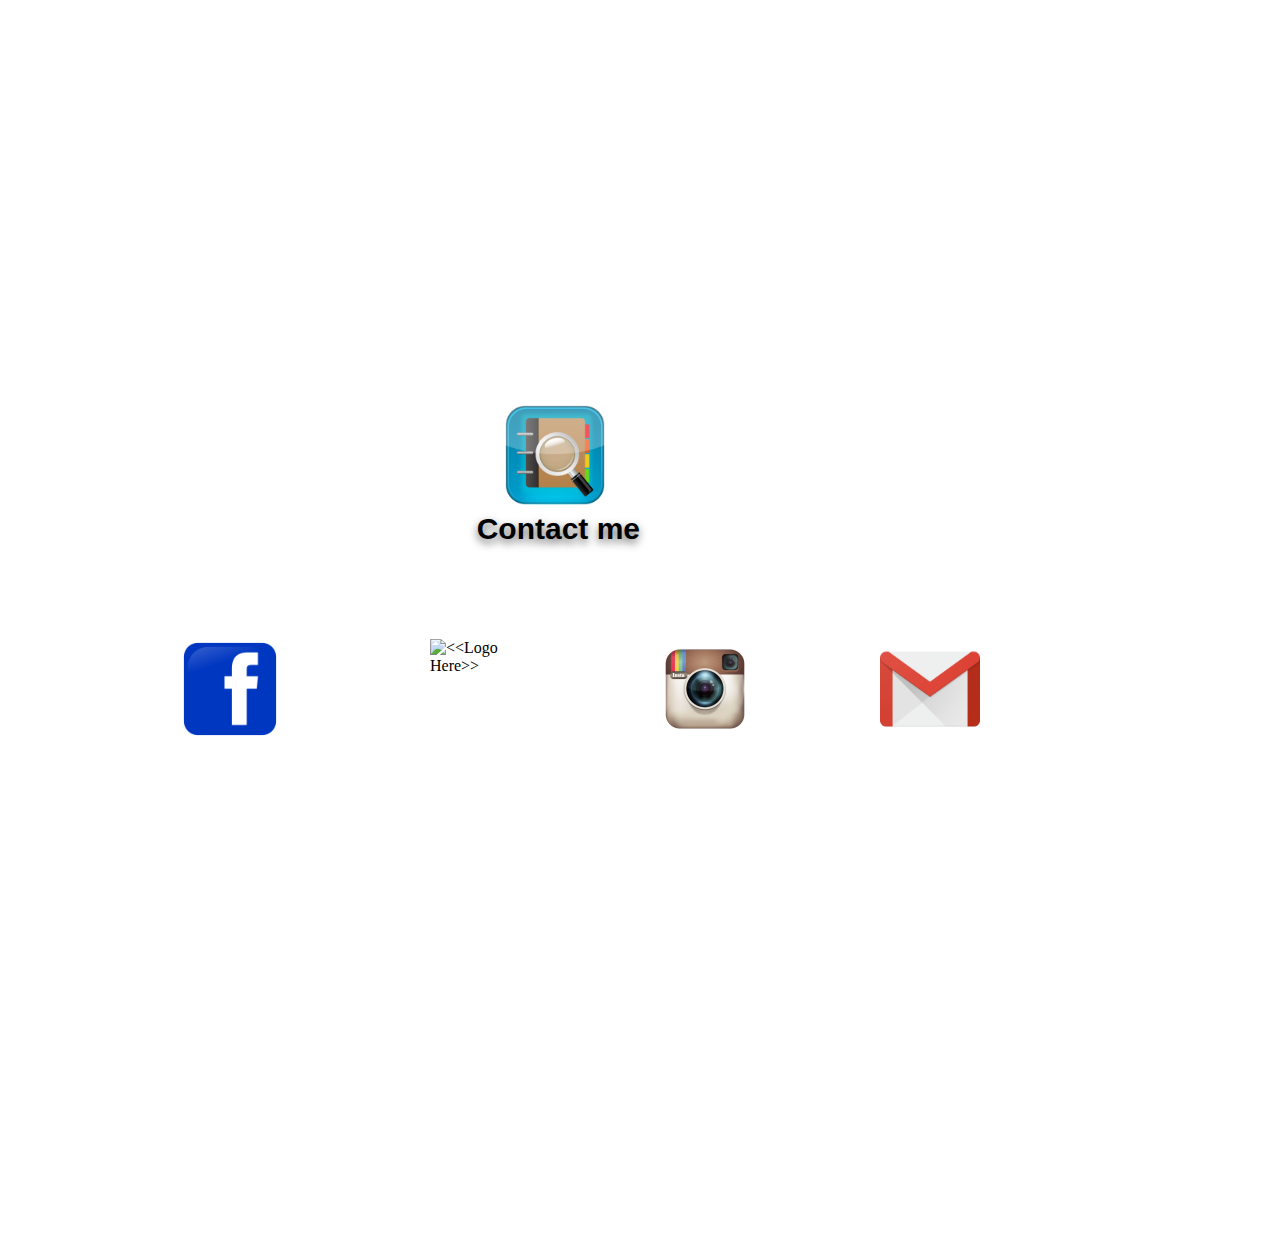
==== commit 42a4fd48: "inserting instagram logo to file" ====
--- a/Home.html
+++ b/Home.html
@@ -284,7 +284,19 @@
 		width: 100px;
 		height: 100px;
 		position: absolute;
-		right: 800px;
+		right: 750px;
+	}
+	#insta{
+		width: 100px;
+		height: 100px;
+		position: absolute;
+		right: 525px;
+	}
+	#gmail{
+		width: 100px;
+		height: 100px;
+		position: absolute;
+		right: 300px;
 	}
 	@media(max-width: 960px){
 		#container-home{
@@ -400,6 +412,9 @@
 		<br><br><br><br><br><br><br><br><br><br><br><br><div id = "social"> 
 			<img id = "fb" alt = "<<Logo here>>" src = "images/facebook-logo-3.png"></img>
 			<img id = "twitter" alt = "<<Logo Here>>" src = "images/twitter-Download-PNG.png"></img>
+			<img id = "insta" alt = "<<Logo Here>>" src = "images/instagram.png"></img>
+			<img id = "gmail" alt = "<<Logo Here>>" src = "images/gmail.png"></img>
+
 		</div>
 	
 	</div>
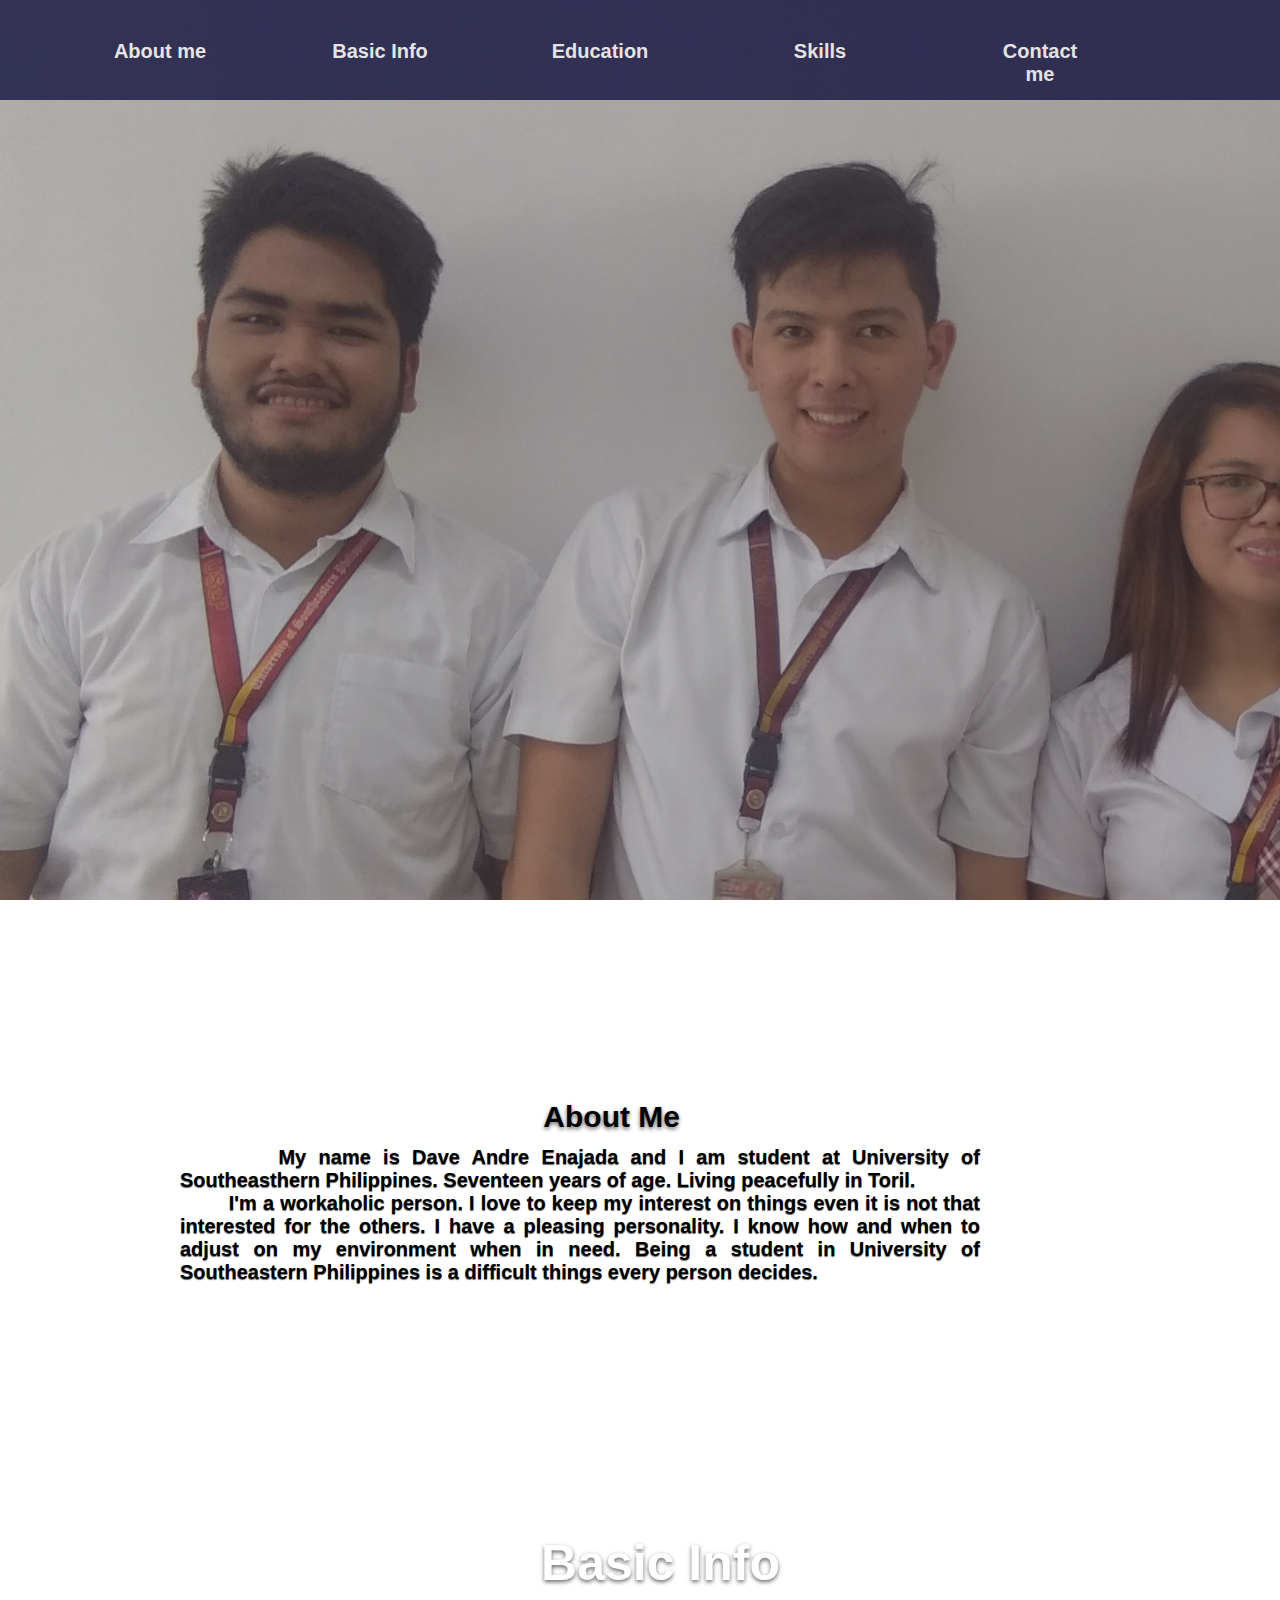
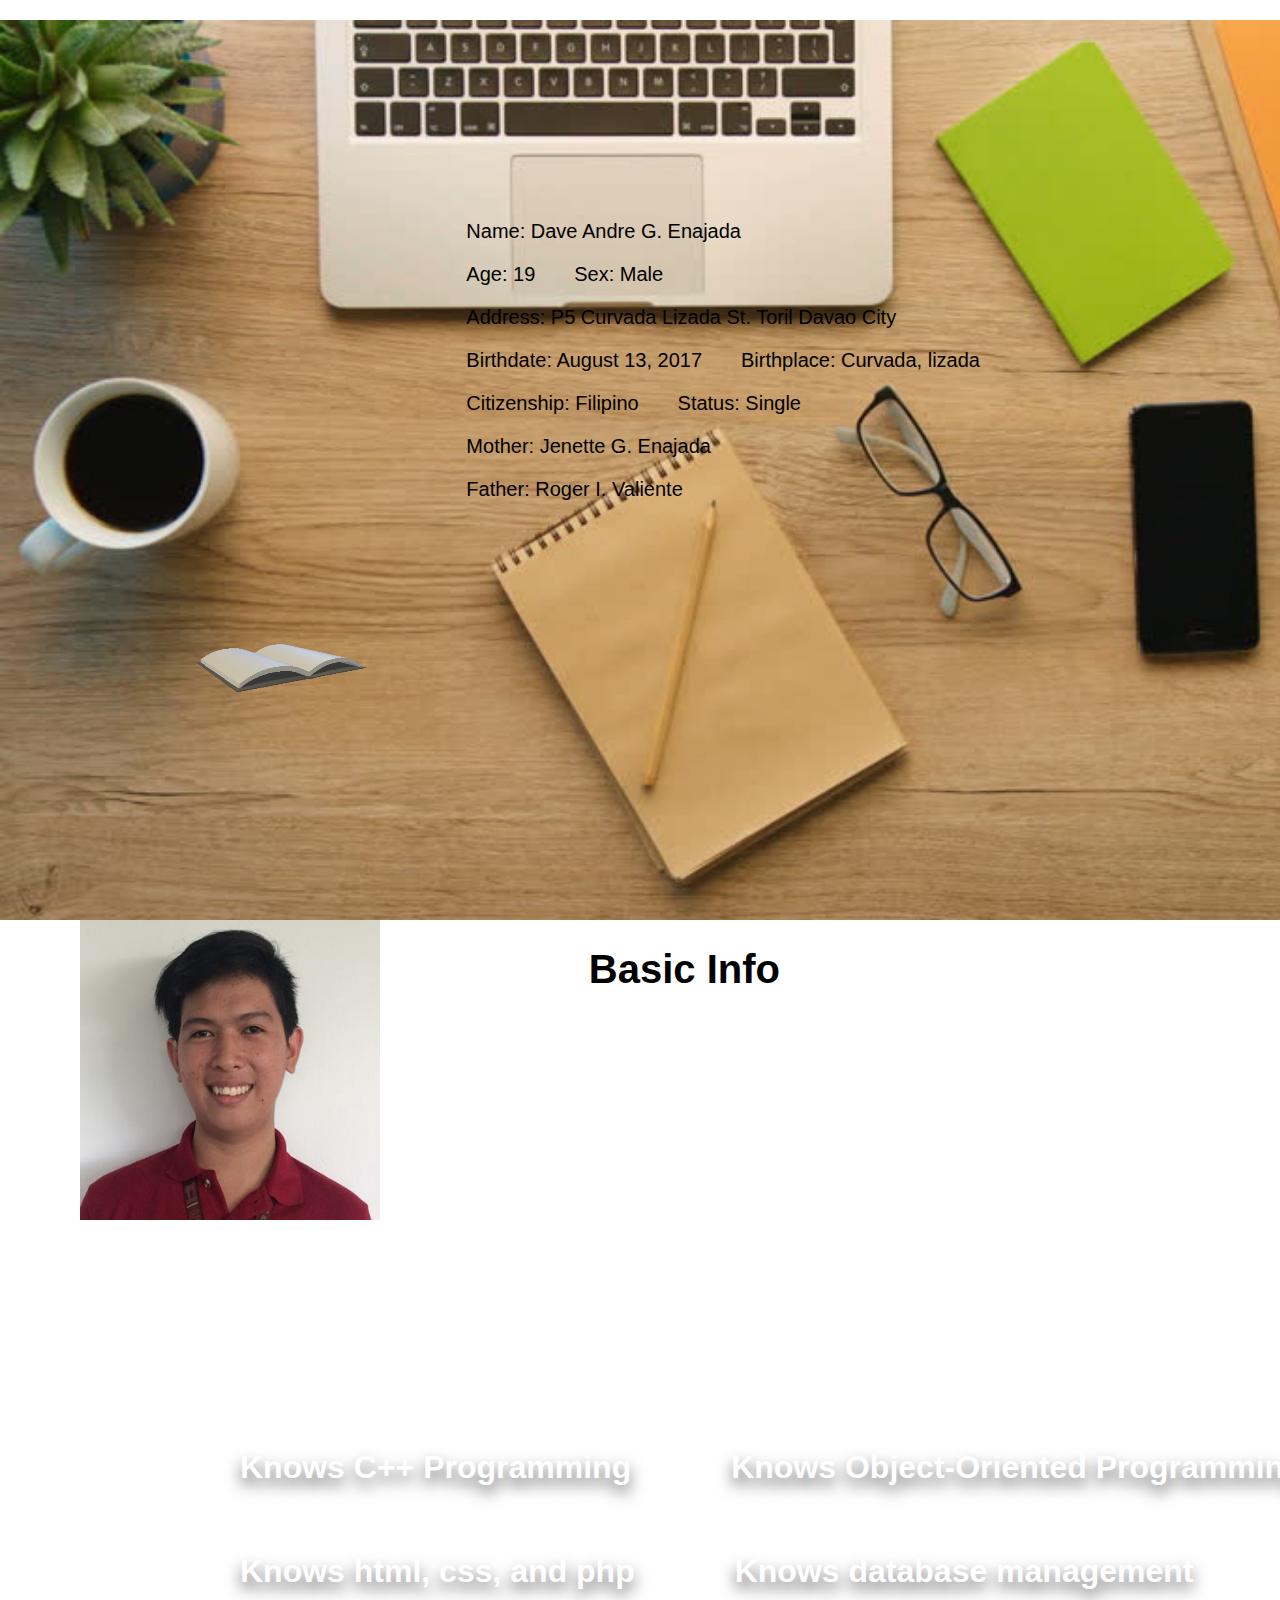
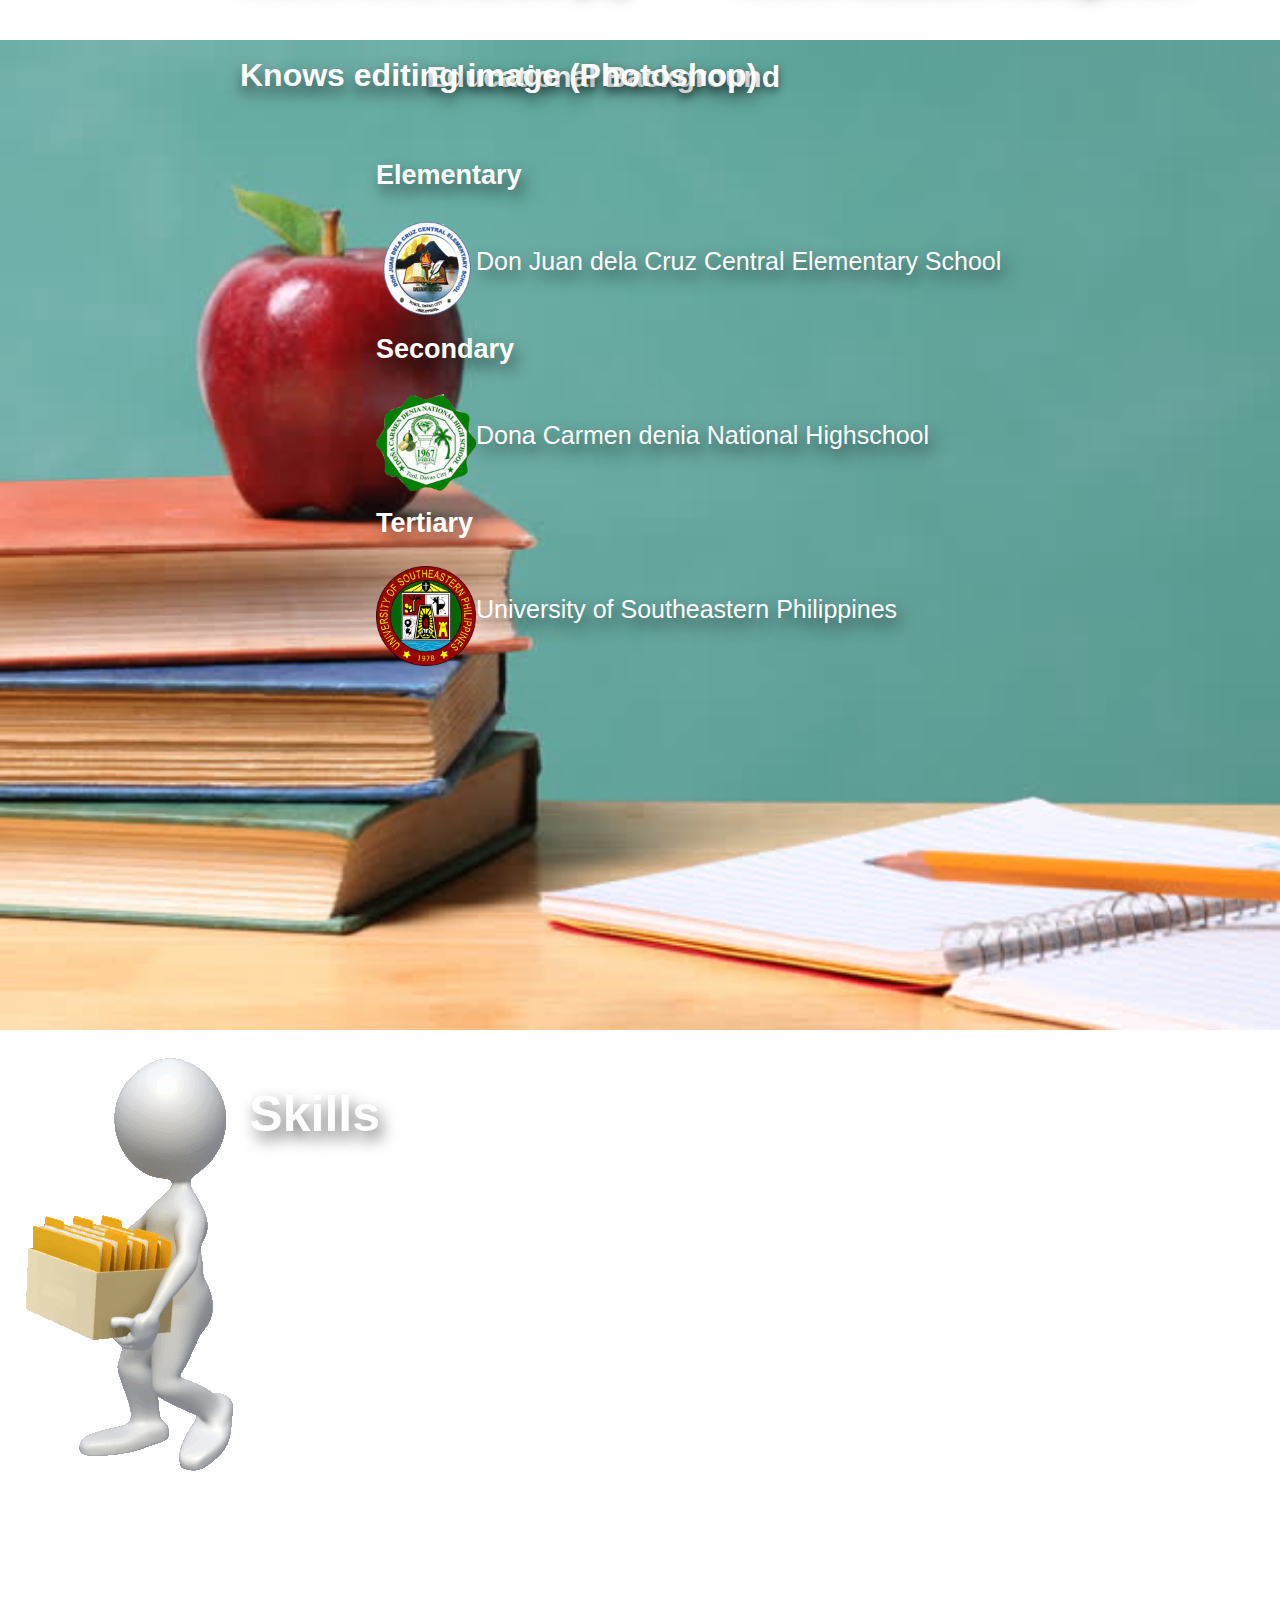
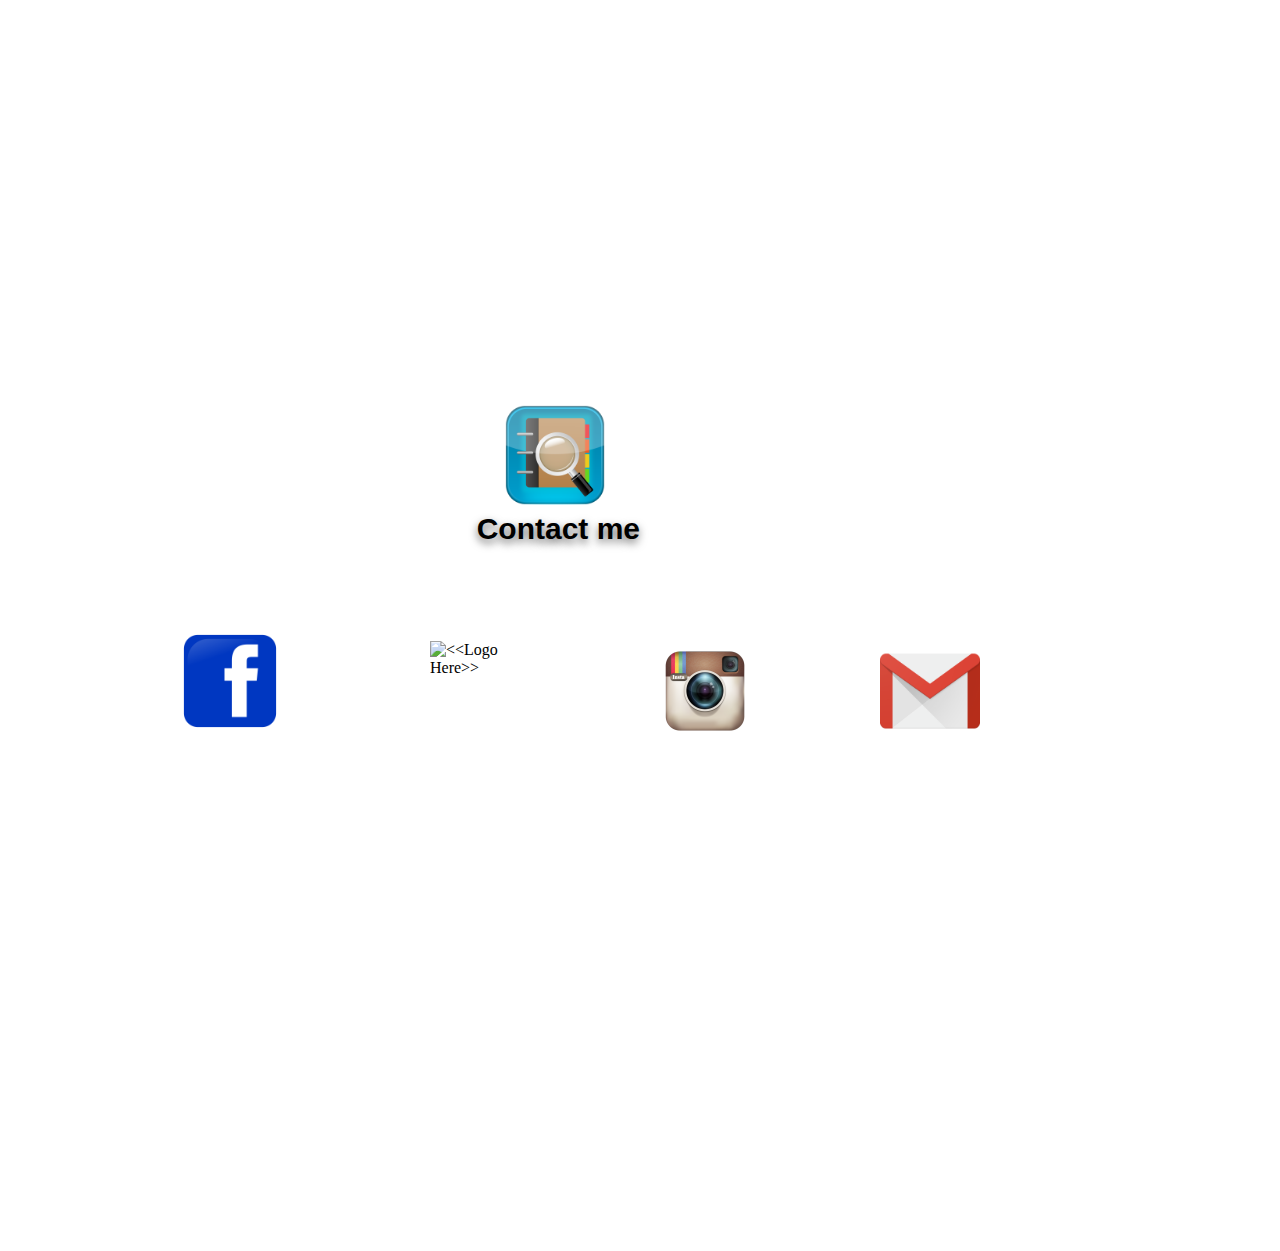
==== commit 3d29f7e8: "linking fb logo to my fb account" ====
--- a/Home.html
+++ b/Home.html
@@ -409,8 +409,8 @@
 		<br><br><br><img id = "phone" alt = "<<Logo Here>>" src = "images/glass_phone.png"><br> </img>
 		<h1 id = "c"> <br><br>Contact me</h1>
 		
-		<br><br><br><br><br><br><br><br><br><br><br><br><div id = "social"> 
-			<img id = "fb" alt = "<<Logo here>>" src = "images/facebook-logo-3.png"></img>
+		<br><br><br><br><br><br><br><br><br><br><br><div id = "social"> 
+			<a href = "https://web.facebook.com/daveandreenajada"> <img id = "fb" alt = "<<Logo here>>" src = "images/facebook-logo-3.png"  > </a></img>
 			<img id = "twitter" alt = "<<Logo Here>>" src = "images/twitter-Download-PNG.png"></img>
 			<img id = "insta" alt = "<<Logo Here>>" src = "images/instagram.png"></img>
 			<img id = "gmail" alt = "<<Logo Here>>" src = "images/gmail.png"></img>
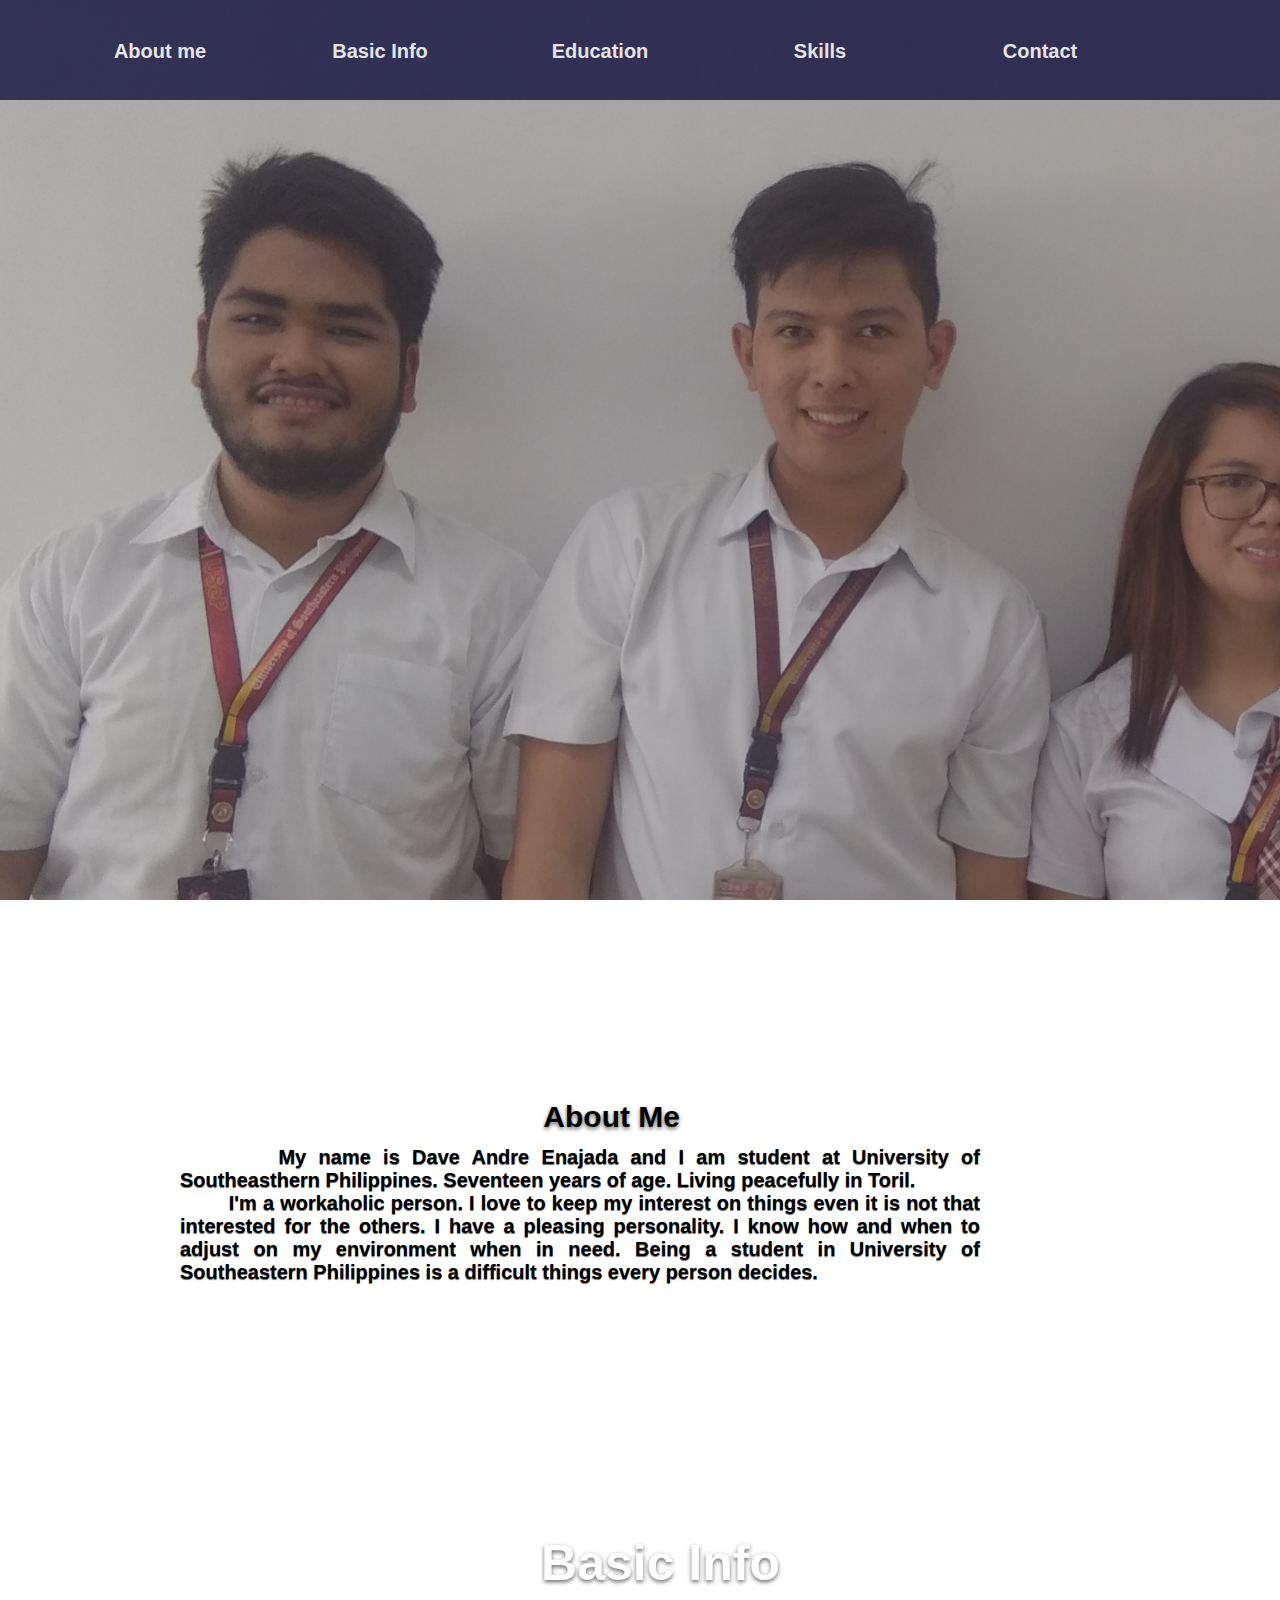
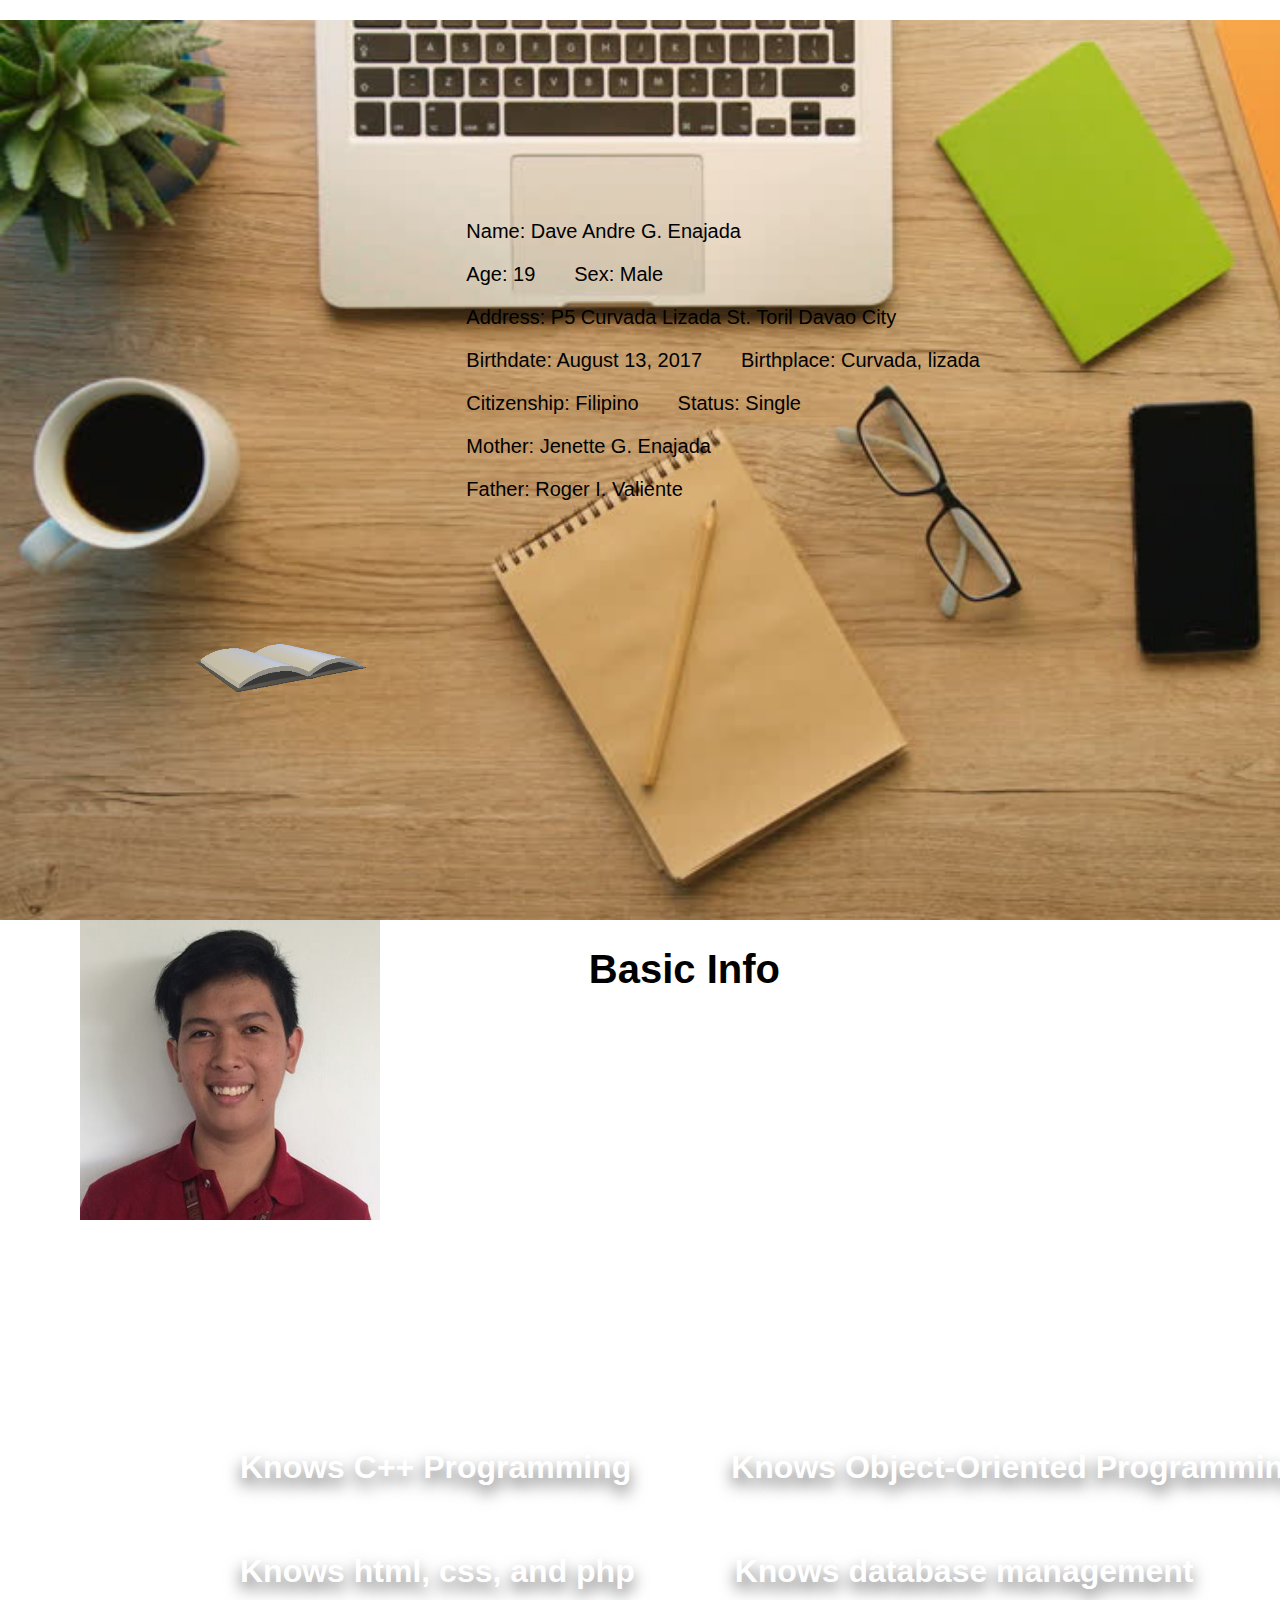
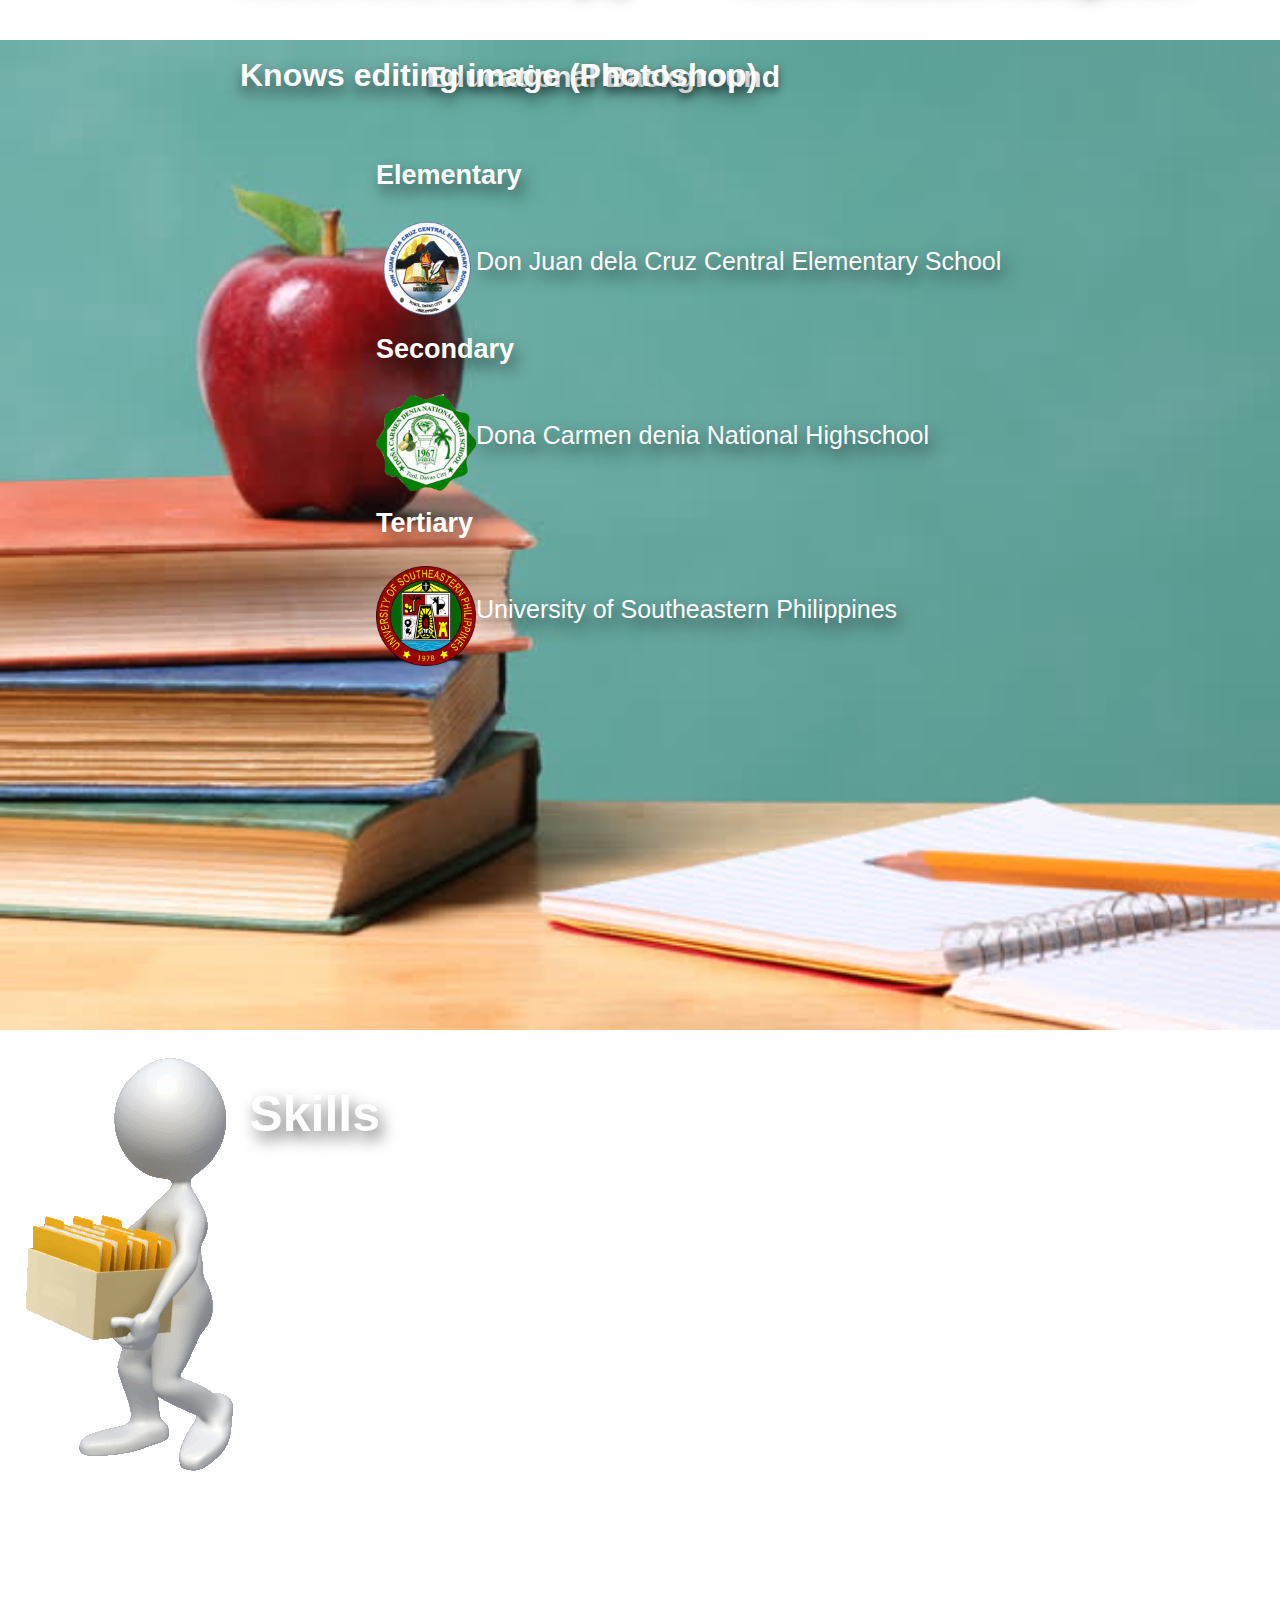
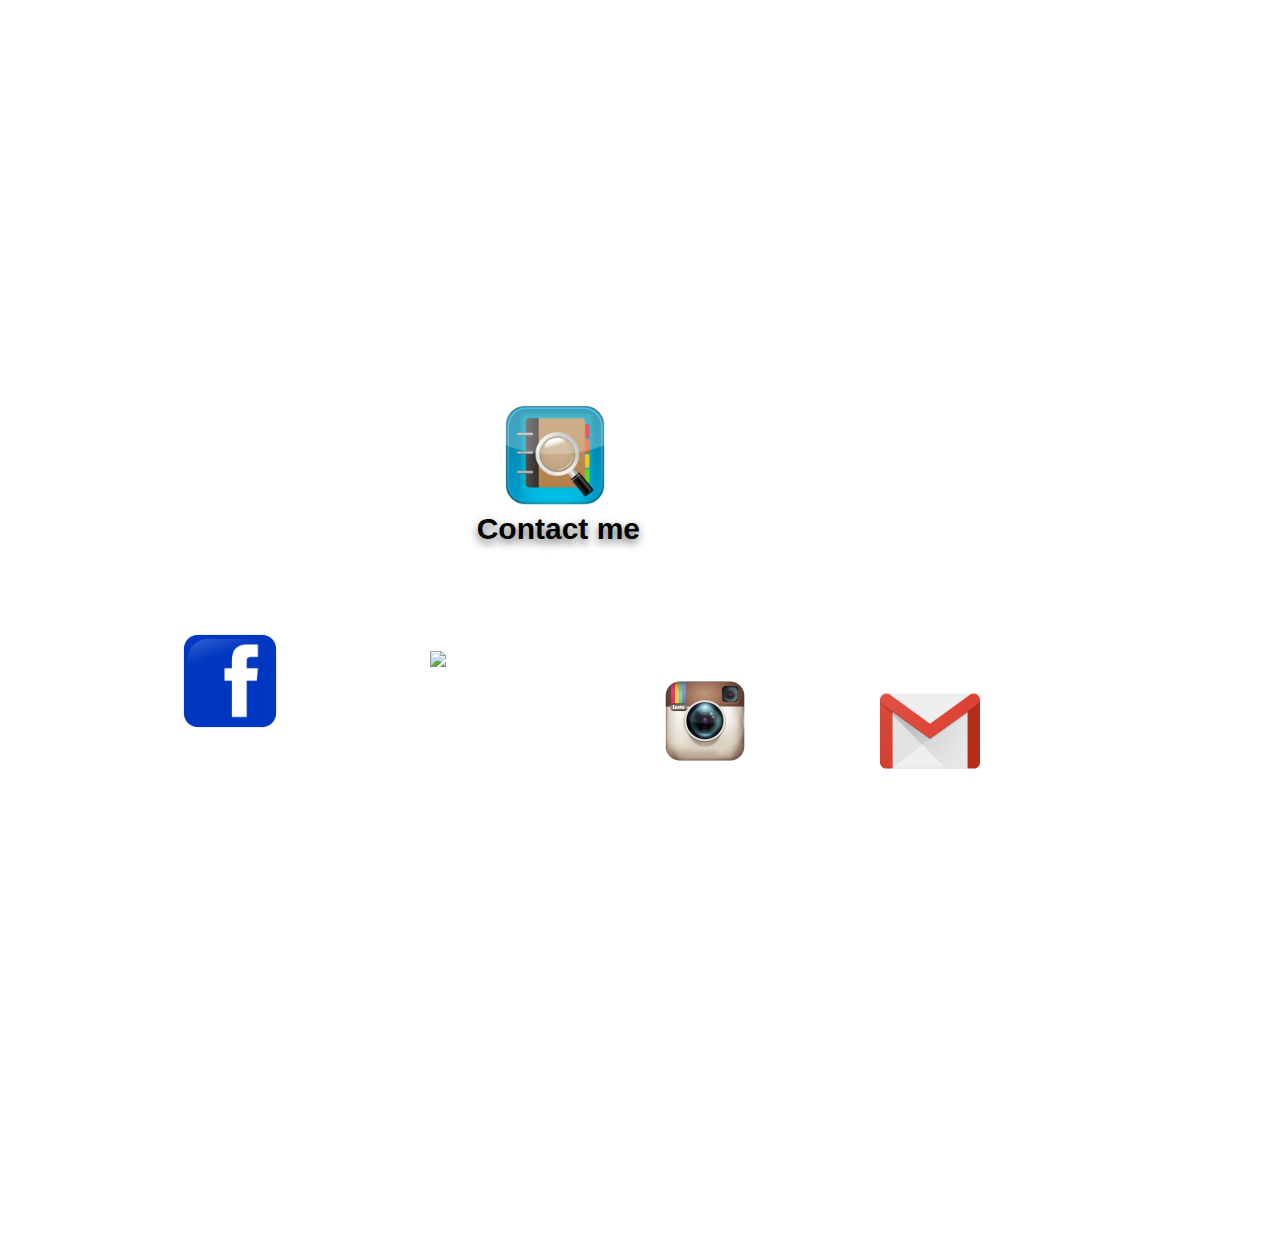
==== commit d504aec8: "linking twitter logo to my twitter account" ====
--- a/Home.html
+++ b/Home.html
@@ -319,7 +319,7 @@
 				<li> <a href = "#pict-2"> Basic Info</a></li>
 				<li> <a href = "#pict-3"> Education</a></li>
 				<li> <a href = "#skills"> Skills</a></li>
-				<li> <a href = "#"> Contact me</a></li>
+				<li> <a href = "#"> Contact </a></li>
 			</ul>
 		</div>
 	</div>
@@ -411,8 +411,8 @@
 		
 		<br><br><br><br><br><br><br><br><br><br><br><div id = "social"> 
 			<a href = "https://web.facebook.com/daveandreenajada"> <img id = "fb" alt = "<<Logo here>>" src = "images/facebook-logo-3.png"  > </a></img>
-			<img id = "twitter" alt = "<<Logo Here>>" src = "images/twitter-Download-PNG.png"></img>
-			<img id = "insta" alt = "<<Logo Here>>" src = "images/instagram.png"></img>
+			<a href = "https://twitter.com/dabedeleon"><img id = "twitter" alt = "<<Logo Here>>" src = "images/twitter-Download-PNG.png"></img></a>
+			<a href = "https://web.facebook.com/daveandreenajada"><img id = "insta" alt = "<<Logo Here>>" src = "images/instagram.png"></img></a>
 			<img id = "gmail" alt = "<<Logo Here>>" src = "images/gmail.png"></img>
 
 		</div>
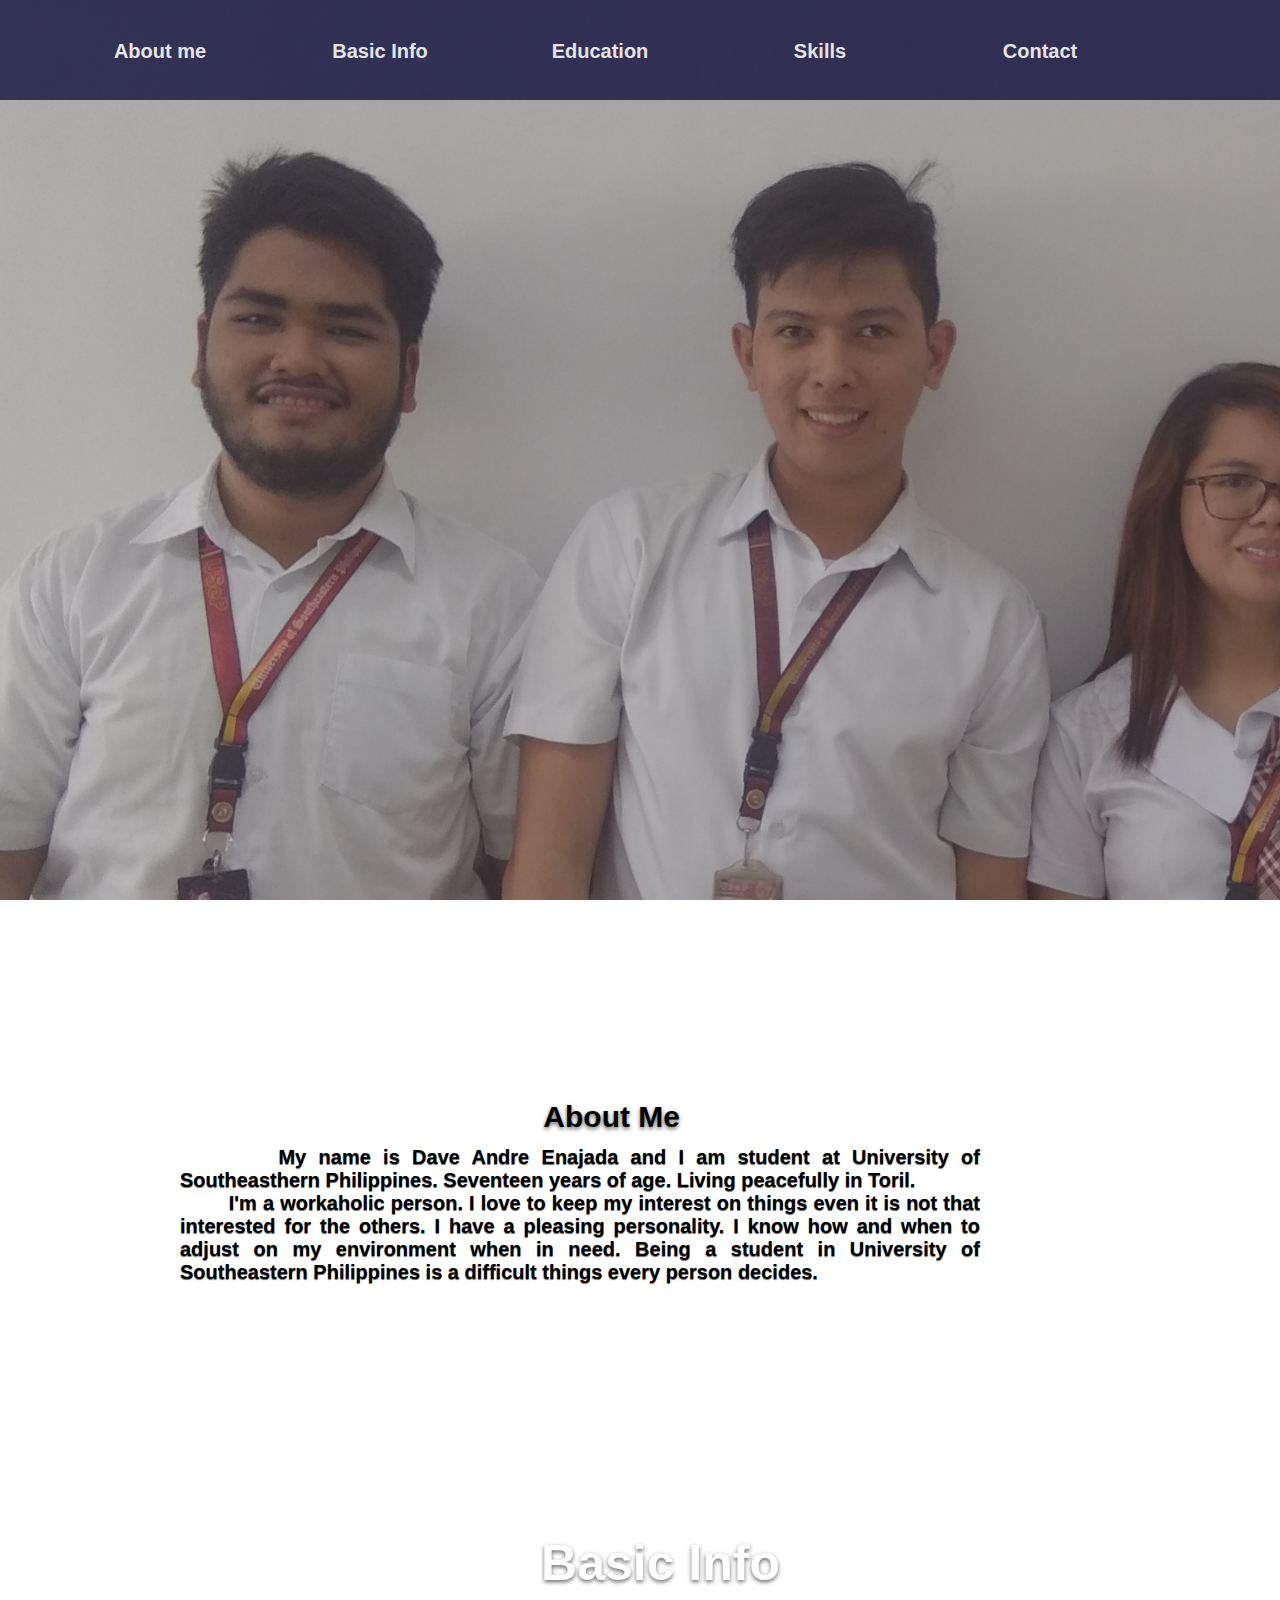
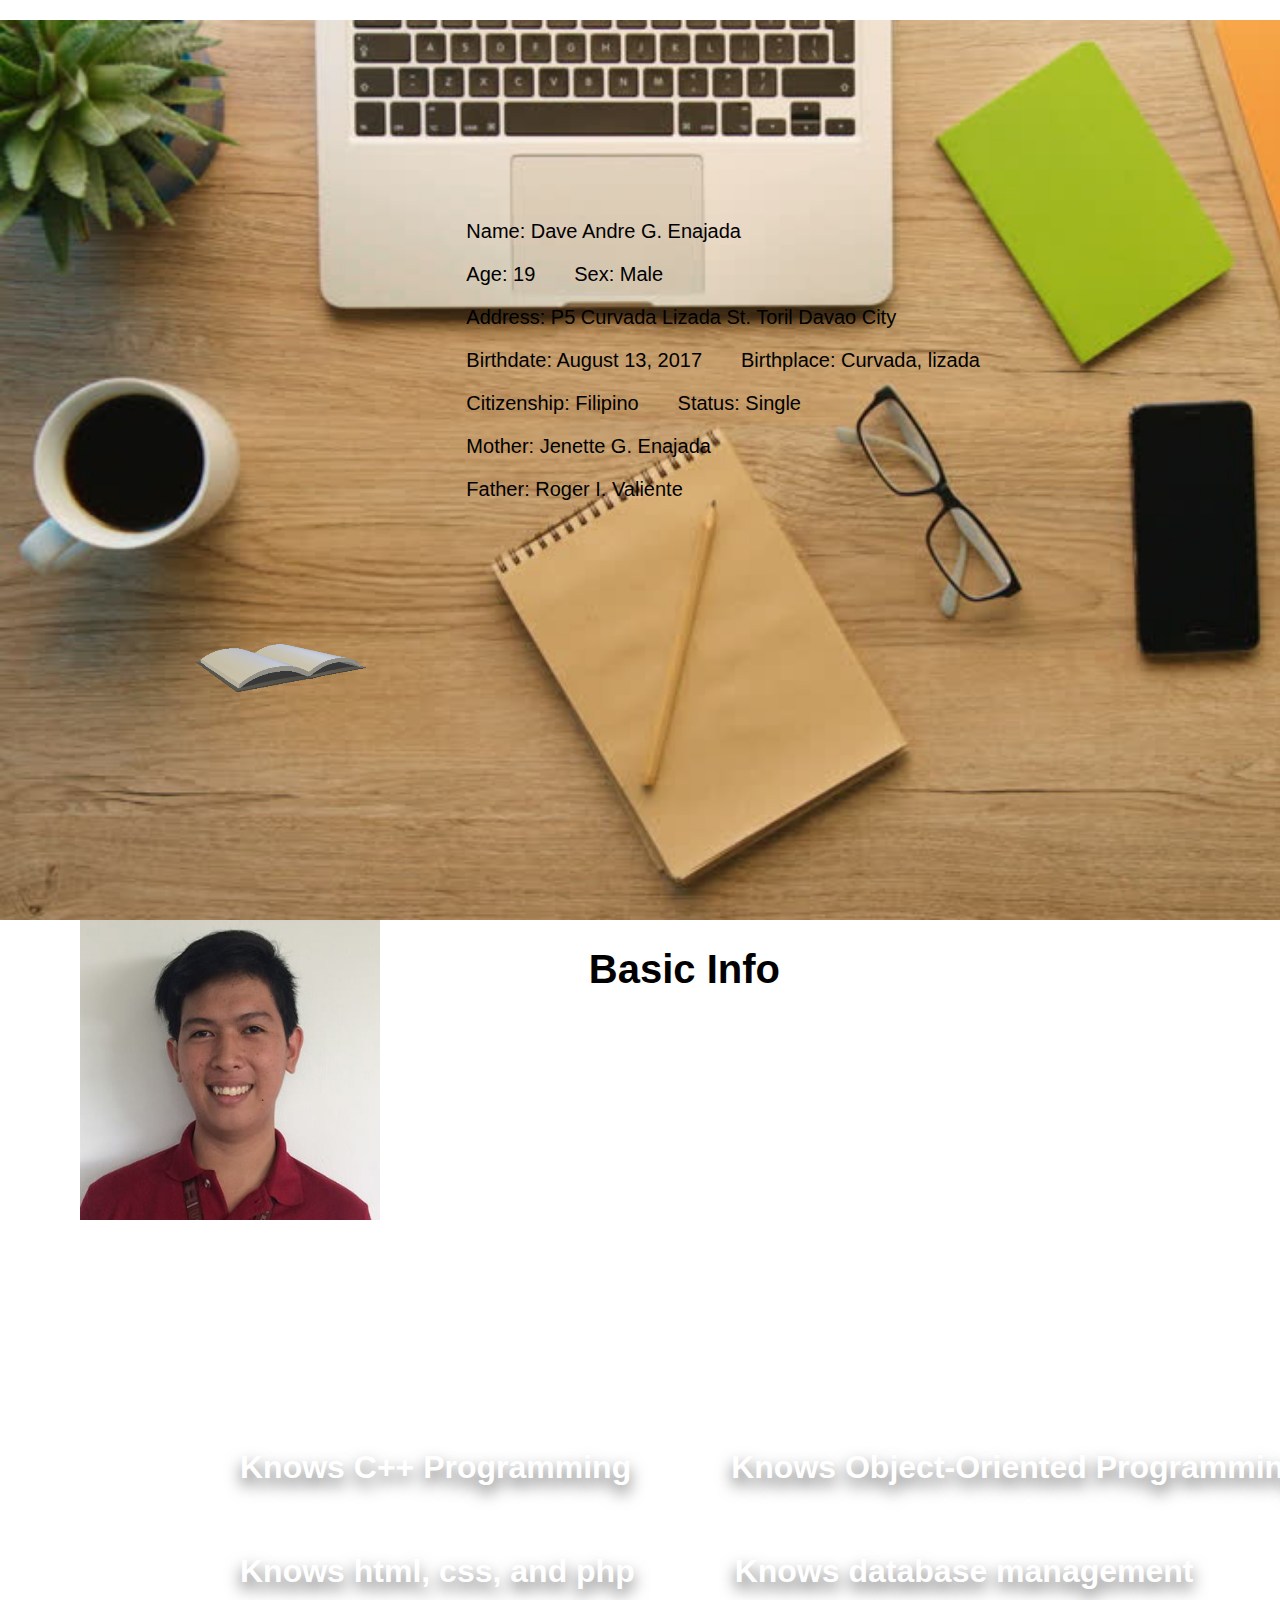
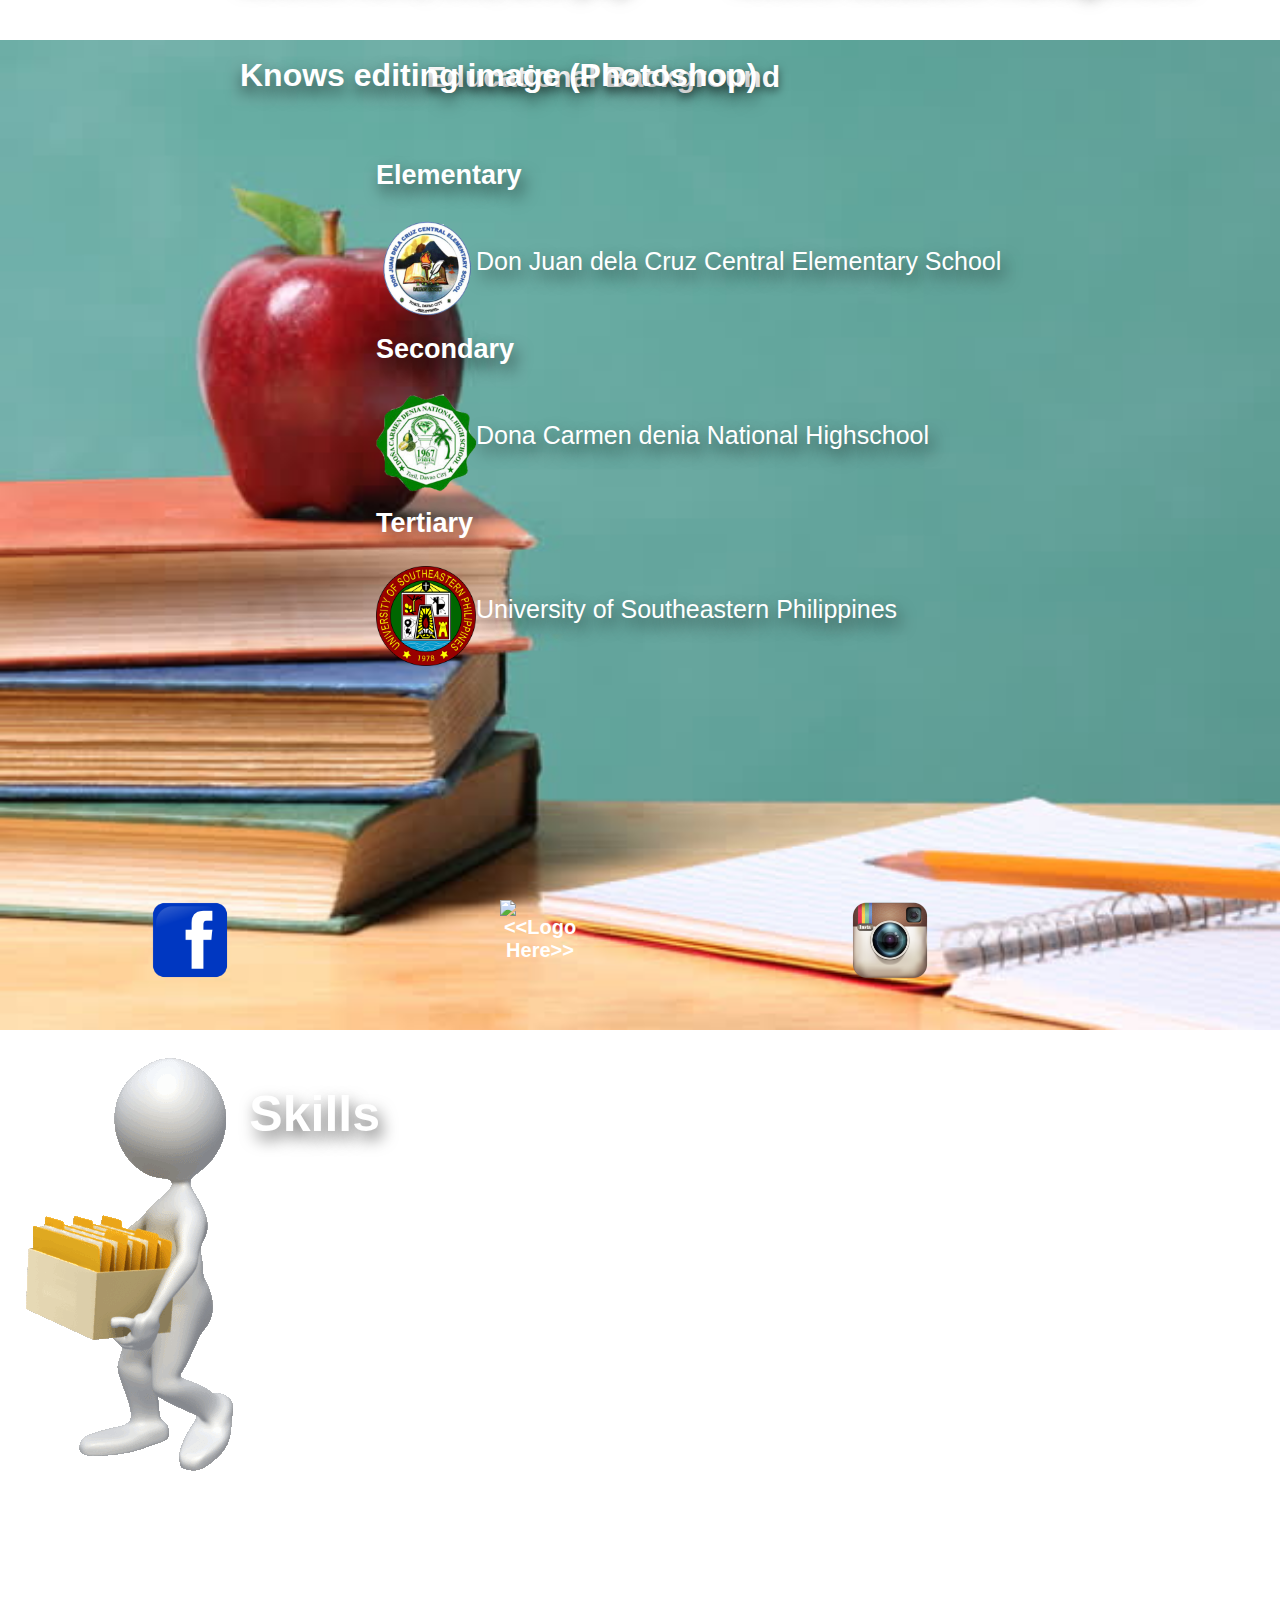
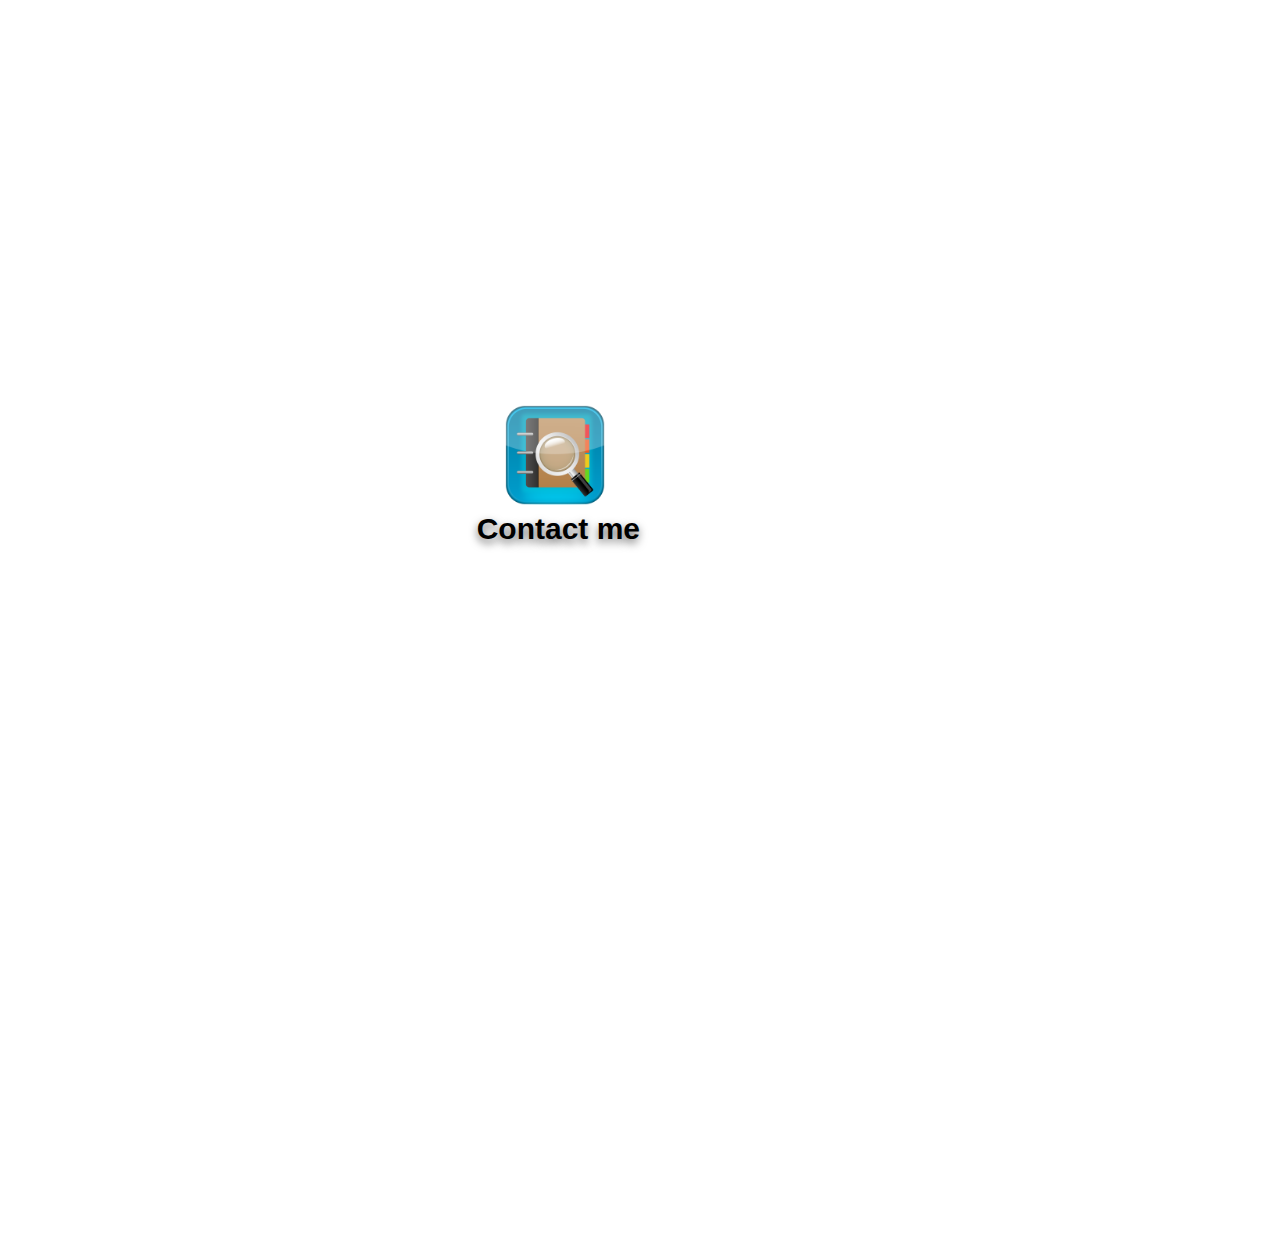
==== commit 74927b5b: "linking instagram account and positioning things on right places" ====
--- a/Home.html
+++ b/Home.html
@@ -275,28 +275,40 @@
 		padding: 0;
 	}
 	#fb{
-		width: 100px;
-		height: 100px;
-		position: absolute;
-		right: 1000px;
+		width: 80px;
+		height: 80px;
+		position: absolute;
+		text-decoration: none;
+		right: 1050px;
+		top: 4100px;
+	}
+	#fb:hover{
+		background: #669900;
+		trasition: 0.6s;
 	}
 	#twitter{
-		width: 100px;
-		height: 100px;
-		position: absolute;
-		right: 750px;
+		width: 80px;
+		height: 80px;
+		position: absolute;
+		text-decoration: none;
+		right: 700px;
+		top: 4100px;
+	}
+	#twitter:hover{
+		background: #669900;
+		trasition: 0.6s;
 	}
 	#insta{
-		width: 100px;
-		height: 100px;
-		position: absolute;
-		right: 525px;
-	}
-	#gmail{
-		width: 100px;
-		height: 100px;
-		position: absolute;
-		right: 300px;
+		width: 80px;
+		height: 80px;
+		position: absolute;
+		text-decoration: none;
+		right: 350px;
+		top: 4100px;
+	}
+	#insta:hover{
+		background: #669900;
+		trasition: 0.6s;
 	}
 	@media(max-width: 960px){
 		#container-home{
@@ -413,8 +425,6 @@
 			<a href = "https://web.facebook.com/daveandreenajada"> <img id = "fb" alt = "<<Logo here>>" src = "images/facebook-logo-3.png"  > </a></img>
 			<a href = "https://twitter.com/dabedeleon"><img id = "twitter" alt = "<<Logo Here>>" src = "images/twitter-Download-PNG.png"></img></a>
 			<a href = "https://web.facebook.com/daveandreenajada"><img id = "insta" alt = "<<Logo Here>>" src = "images/instagram.png"></img></a>
-			<img id = "gmail" alt = "<<Logo Here>>" src = "images/gmail.png"></img>
-
 		</div>
 	
 	</div>
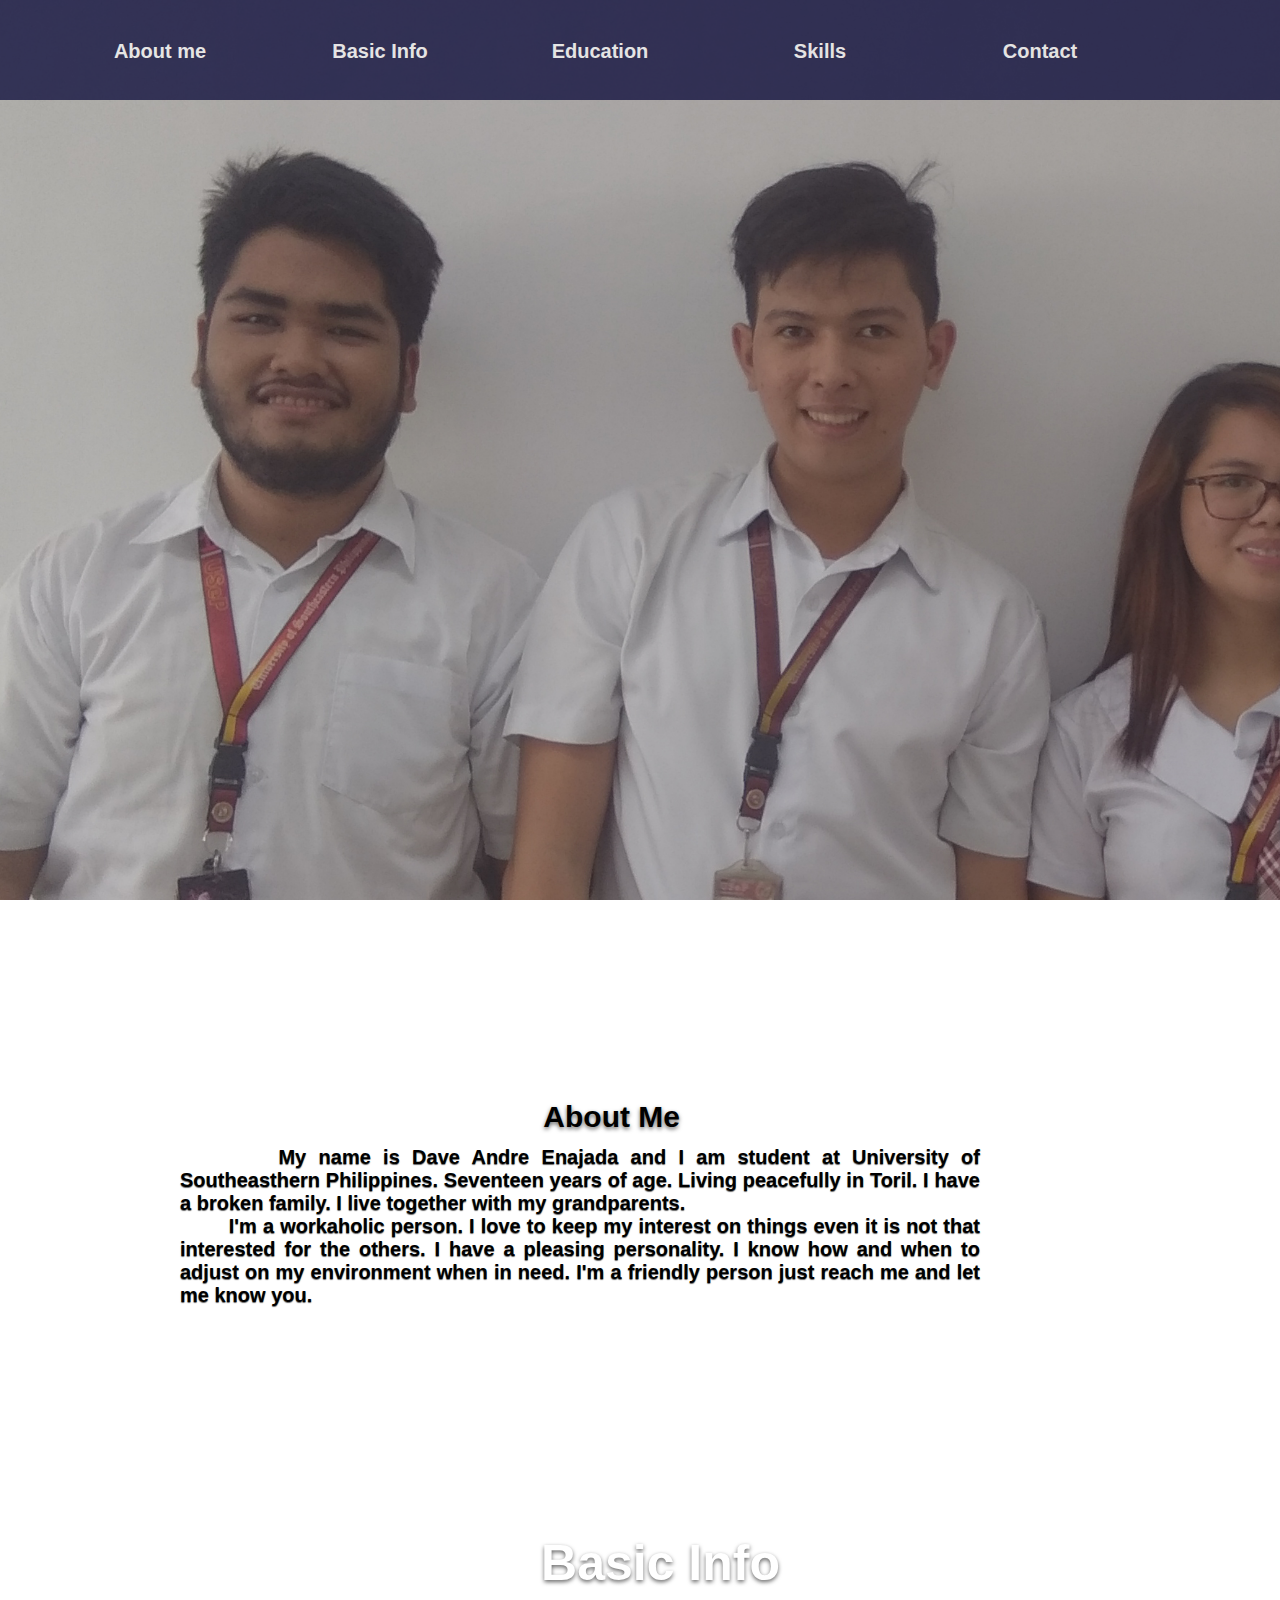
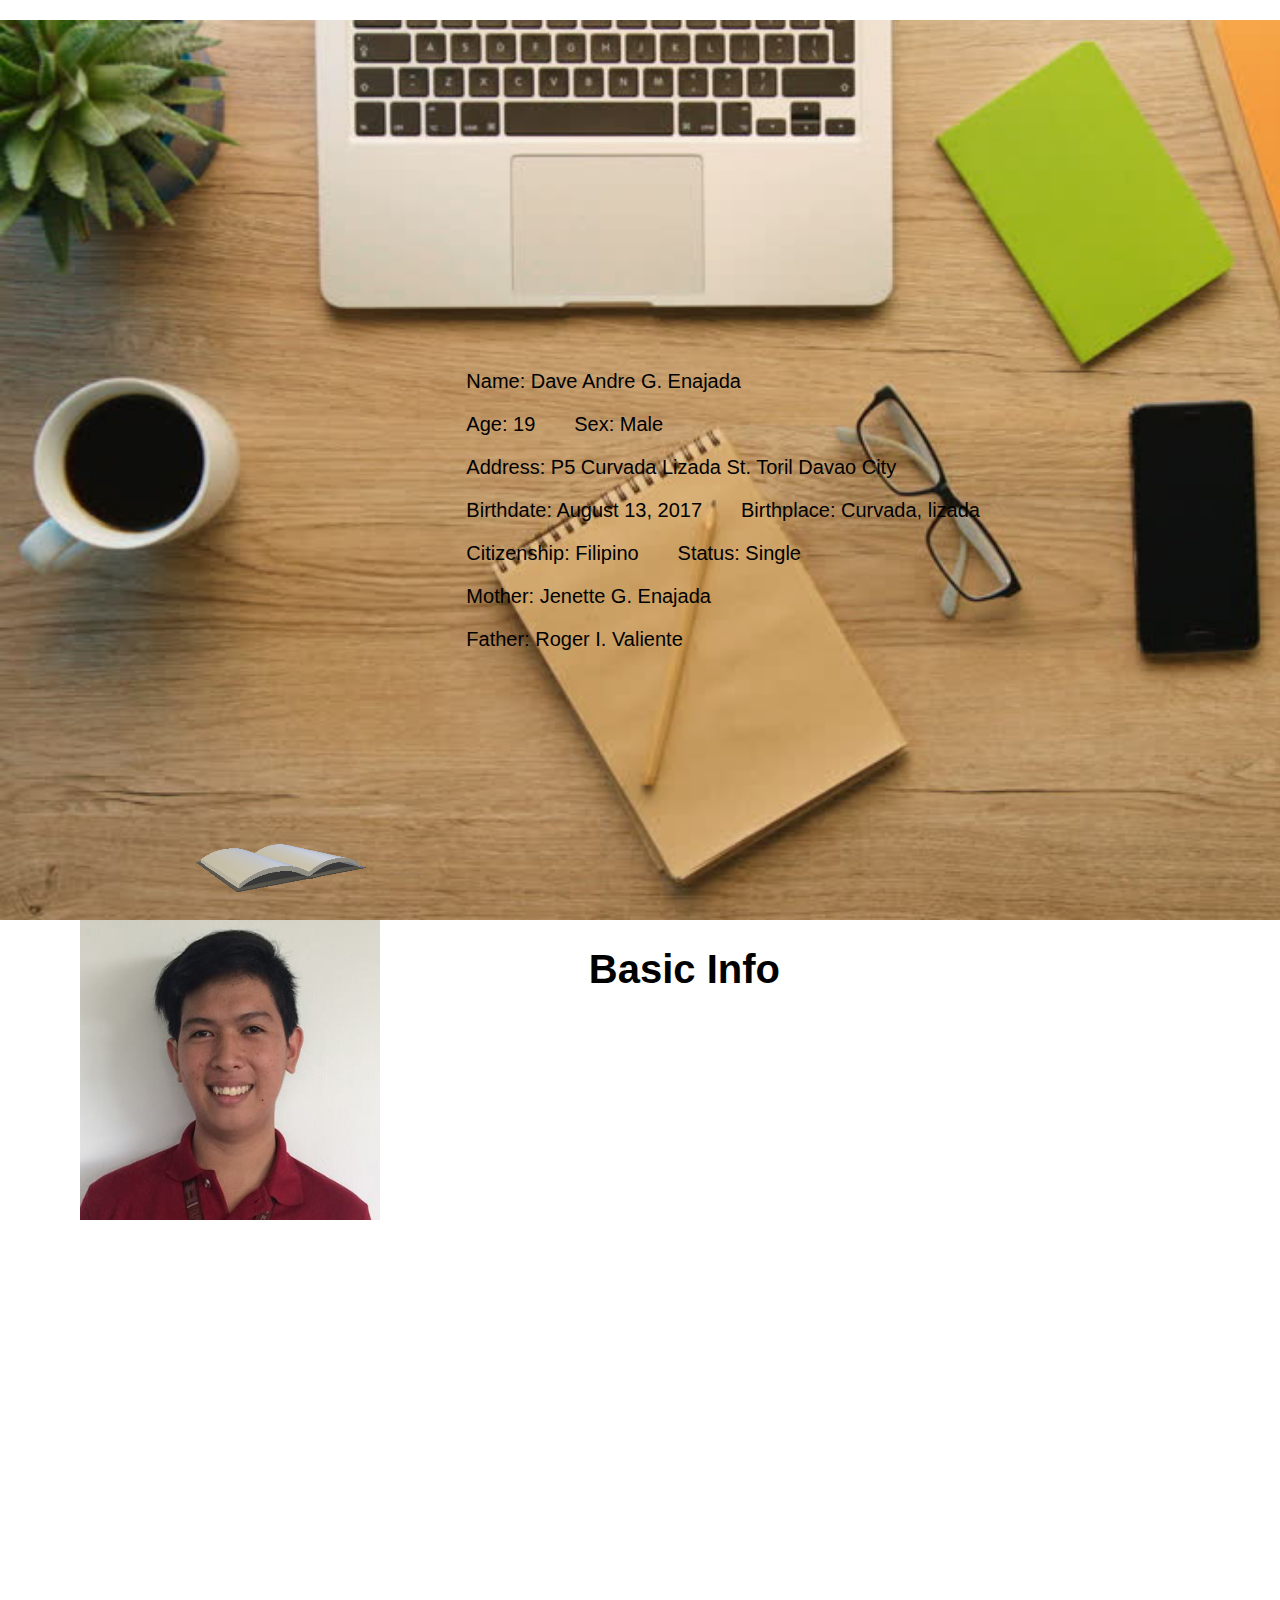
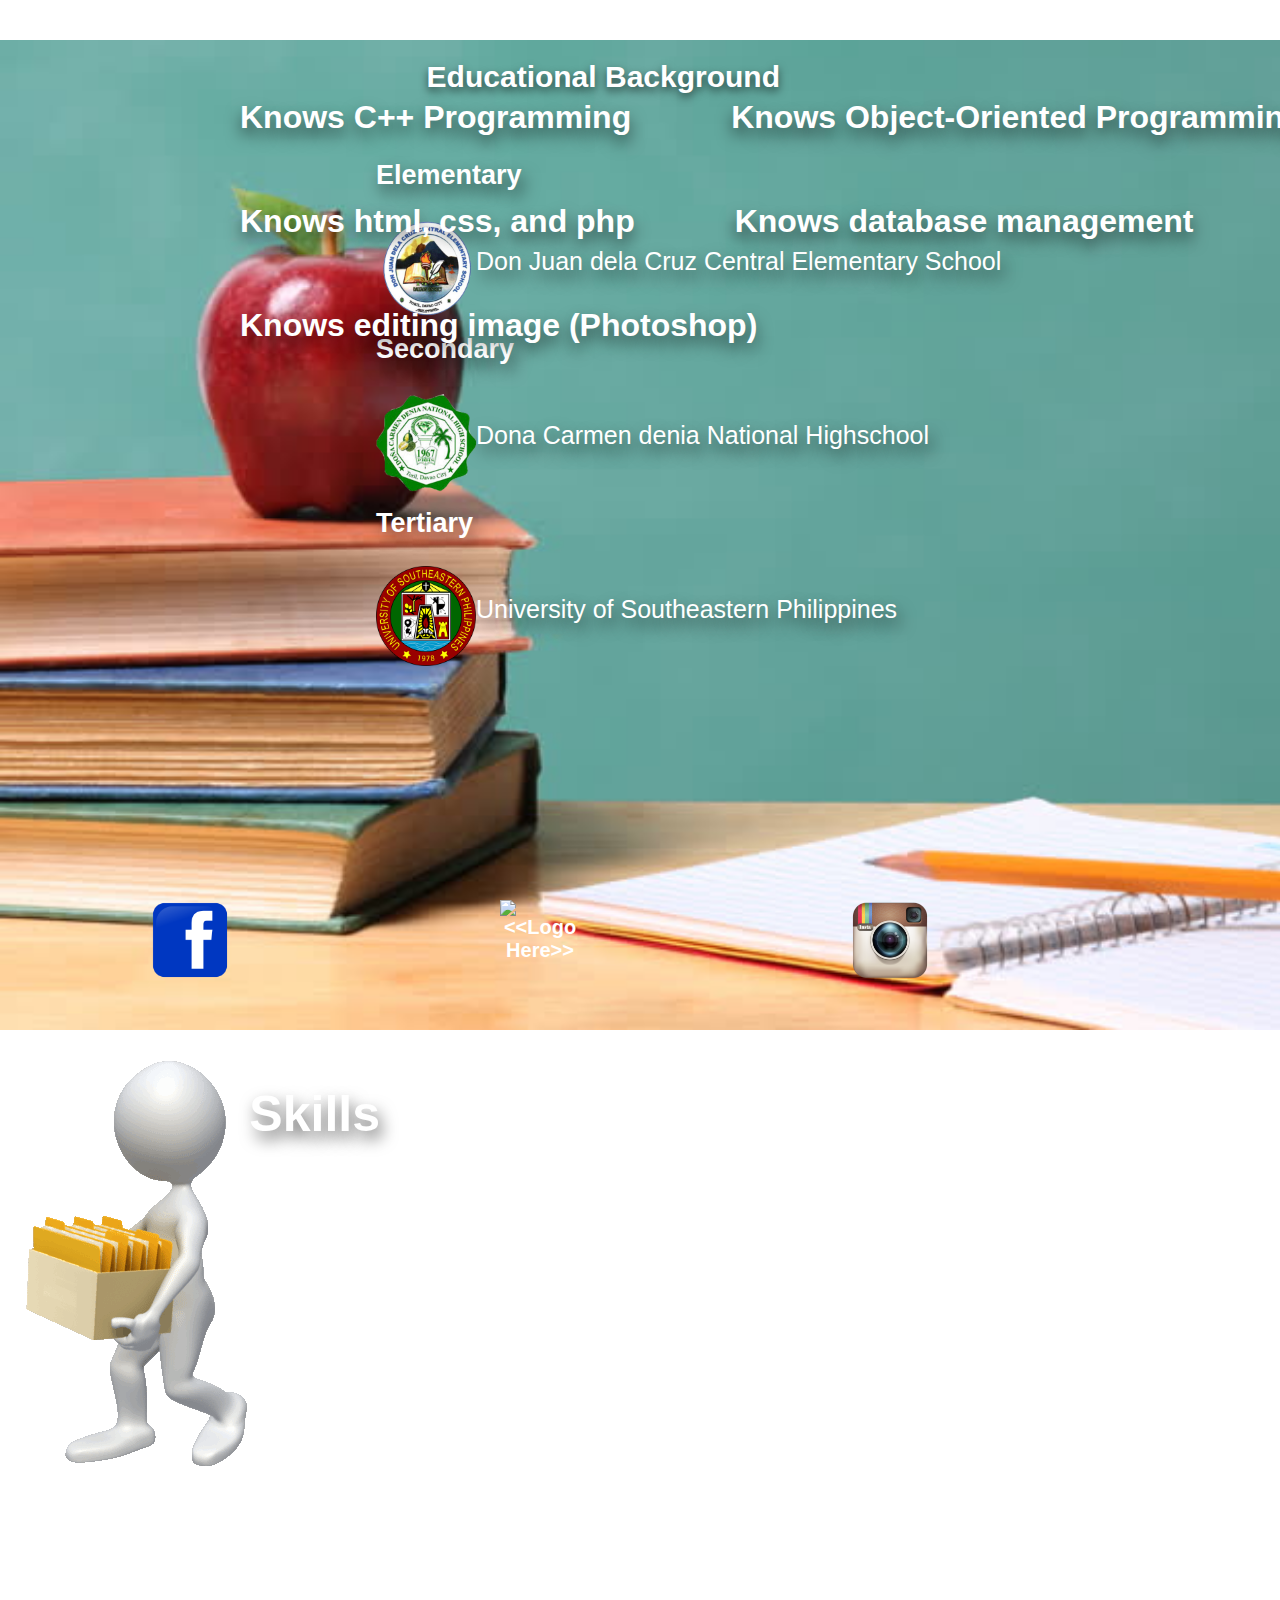
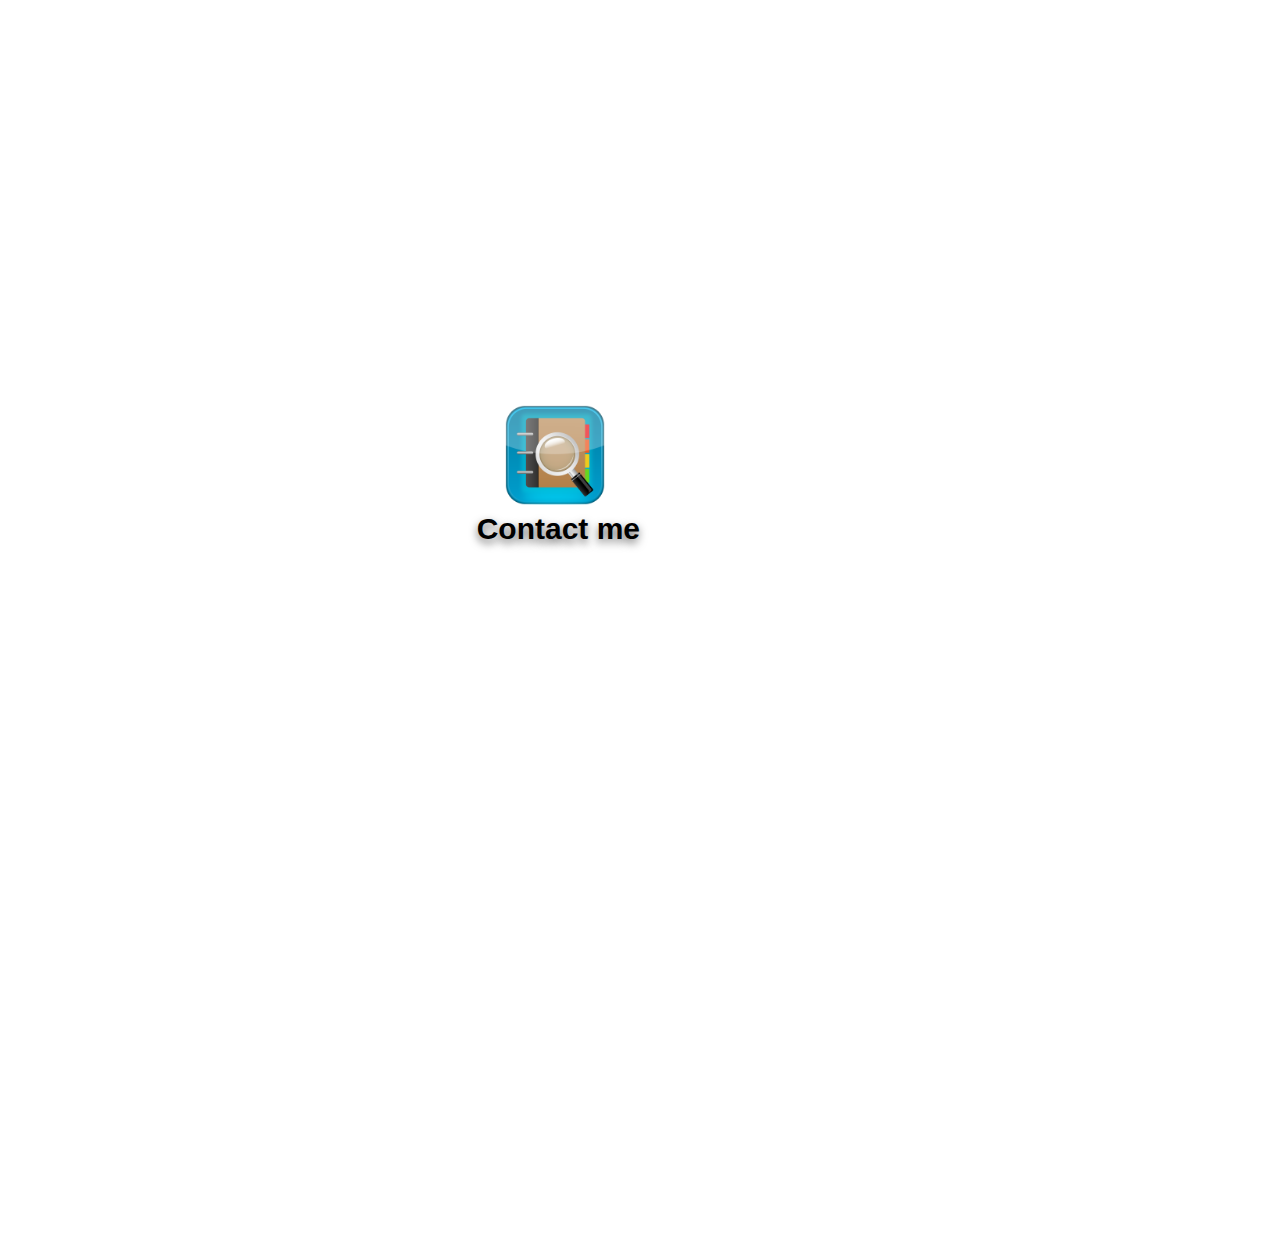
==== commit 44b565dd: "Modifying and deleting some unwanted images" ====
--- a/Home.html
+++ b/Home.html
@@ -180,7 +180,7 @@
 	#info{
 		position: absolute;
 		right: 300px;
-		top: 1800px;
+		top: 1950px;
 		
 	}
 	
@@ -205,7 +205,7 @@
 		height: 100px;
 		position: absolute;
 		right: 900px;
-		top: 2200px;
+		top: 2400px;
 	}
 	
 	#elem{
@@ -245,7 +245,7 @@
 		margin: 0;
 		position: absolute;
 		right: -100px;
-		top: 2950px;
+		top: 3200px;
 	}
 	#contacts{
 		background-color: white;
@@ -273,6 +273,21 @@
 		height: 30vh;
 		margin: 0;
 		padding: 0;
+		text-decoration: none;
+	}
+	#social:link{
+		width: 100%;
+		height: 30vh;
+		margin: 0;
+		padding: 0;
+		text-decoration: none;
+	}
+	#social:visited{
+		width: 100%;
+		height: 30vh;
+		margin: 0;
+		padding: 0;
+		text-decoration: none;
 	}
 	#fb{
 		width: 80px;
@@ -283,6 +298,7 @@
 		top: 4100px;
 	}
 	#fb:hover{
+		color: inherit;
 		background: #669900;
 		trasition: 0.6s;
 	}
@@ -297,6 +313,7 @@
 	#twitter:hover{
 		background: #669900;
 		trasition: 0.6s;
+		color: inherit;
 	}
 	#insta{
 		width: 80px;
@@ -309,6 +326,7 @@
 	#insta:hover{
 		background: #669900;
 		trasition: 0.6s;
+		color: inherit;
 	}
 	@media(max-width: 960px){
 		#container-home{
@@ -346,12 +364,11 @@
 				
 			<div class = "about_container" align = "justify">
 				<p id = "parag"><br><br> &nbsp &nbsp &nbsp &nbsp My name is Dave Andre Enajada and I am student
-				at University of Southeasthern Philippines. Seventeen years
-				of age. Living peacefully in Toril.
+				at University of Southeasthern Philippines. Seventeen years of age. Living peacefully in Toril.
+				I have a broken family. I live together with my grandparents. 
 				<br> &nbsp &nbsp &nbsp &nbsp I'm a workaholic person. I love to keep my interest on things even it is 
 				not that interested for the others. I have a pleasing personality. I know how and when to adjust on my
-				environment when in need. Being a student in University of Southeastern Philippines is a difficult things
-				every person decides. 
+				environment when in need. I'm a friendly person just reach me and let me know you.
 				<br> &nbsp &nbsp &nbsp &nbsp </p>
 			</div>
 		
@@ -422,9 +439,9 @@
 		<h1 id = "c"> <br><br>Contact me</h1>
 		
 		<br><br><br><br><br><br><br><br><br><br><br><div id = "social"> 
-			<a href = "https://web.facebook.com/daveandreenajada"> <img id = "fb" alt = "<<Logo here>>" src = "images/facebook-logo-3.png"  > </a></img>
+			<a href = "https://web.facebook.com/daveandreenajada"> <img id = "fb" alt = "<<Logo here>>" src = "images/facebook-logo-3.png"  > </img></a>
 			<a href = "https://twitter.com/dabedeleon"><img id = "twitter" alt = "<<Logo Here>>" src = "images/twitter-Download-PNG.png"></img></a>
-			<a href = "https://web.facebook.com/daveandreenajada"><img id = "insta" alt = "<<Logo Here>>" src = "images/instagram.png"></img></a>
+			<a href = "https://www.instagram.com/theyb_prince/"> <img id = "insta" alt = "<<Logo Here>>" src = "images/instagram.png"></img></a>
 		</div>
 	
 	</div>
